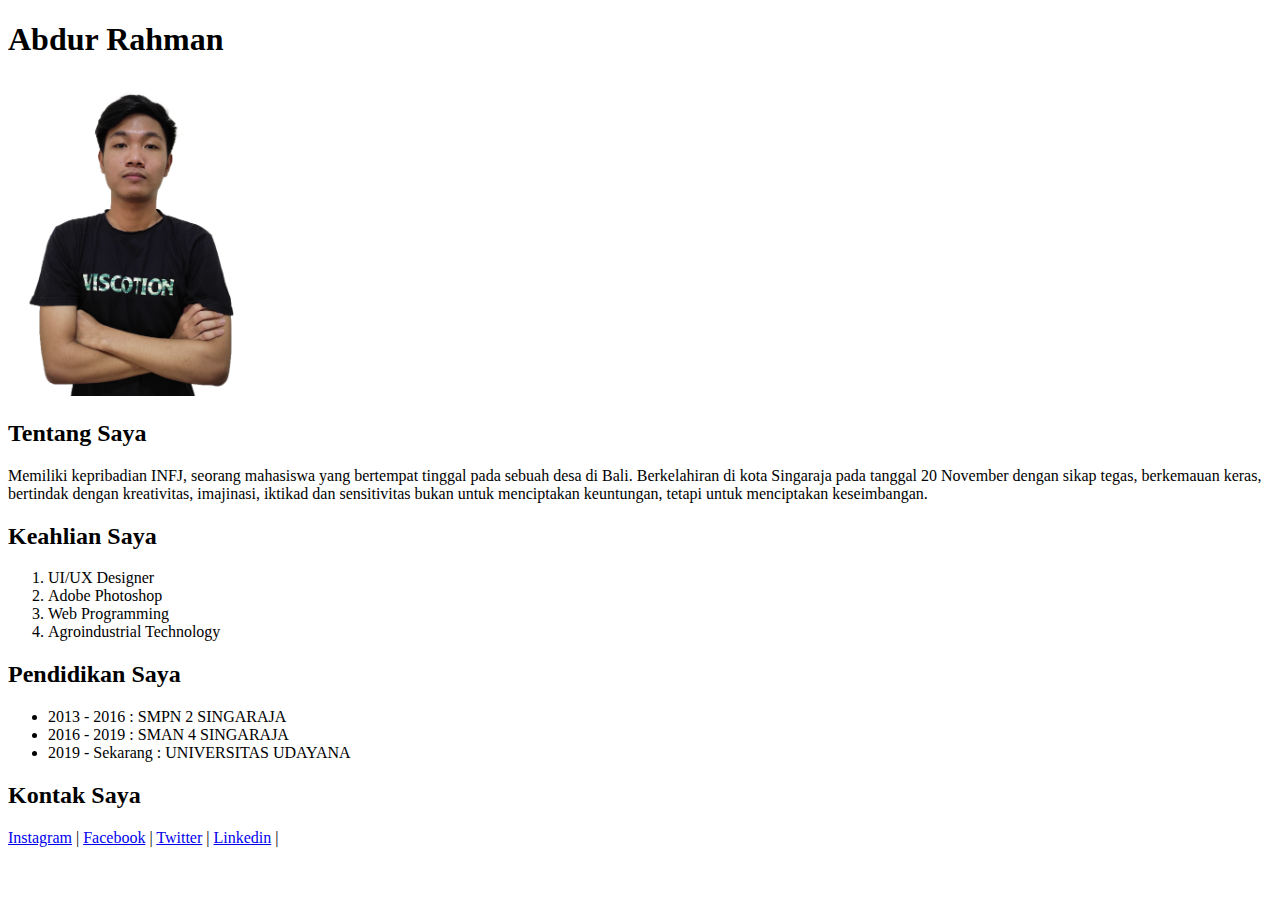
==== index.html @ cc4a44e5 "Update index.html" ====
<!DOCTYPE html>
<html lang="en">
<head>
    <meta charset="UTF-8">
    <meta http-equiv="X-UA-Compatible" content="IE=edge">
    <meta name="viewport" content="width=device-width, initial-scale=1.0">
    <title>Abdur Rahman's CV</title>
    <link rel="shortcut icon" href="Img/mnc.png">
</head>
<body>
    <h1>Abdur Rahman</h1>
<img src="img/rahman.png" alt="" width="20%" height="20%">
<h2>Tentang Saya</h2>
<p>Memiliki kepribadian INFJ, seorang mahasiswa yang bertempat tinggal pada sebuah desa di Bali. Berkelahiran di kota Singaraja pada tanggal 20 November dengan sikap tegas, berkemauan keras, bertindak dengan kreativitas, imajinasi, iktikad dan sensitivitas bukan untuk menciptakan keuntungan, tetapi untuk menciptakan keseimbangan.</p>
<h2>Keahlian Saya</h2>
<ol>
    <li>UI/UX Designer</li>
    <li>Adobe Photoshop</li>
    <li>Web Programming</li>
    <li>Agroindustrial Technology</li>
</ol>
<h2>Pendidikan Saya</h2>
<ul>
    <li>2013 - 2016     : SMPN 2 SINGARAJA</li>
    <li>2016 - 2019     : SMAN 4 SINGARAJA</li>
    <li>2019 - Sekarang : UNIVERSITAS UDAYANA</li>
</ul>
<h2>Kontak Saya</h2>
<a href="https://www.instagram.com/manciehh/">Instagram</a> | <a href="https://www.facebook.com/">Facebook</a> | <a href="https://twitter.com/">Twitter</a> | <a href="https://www.linkedin.com/">Linkedin</a> | 
</body>
</html>
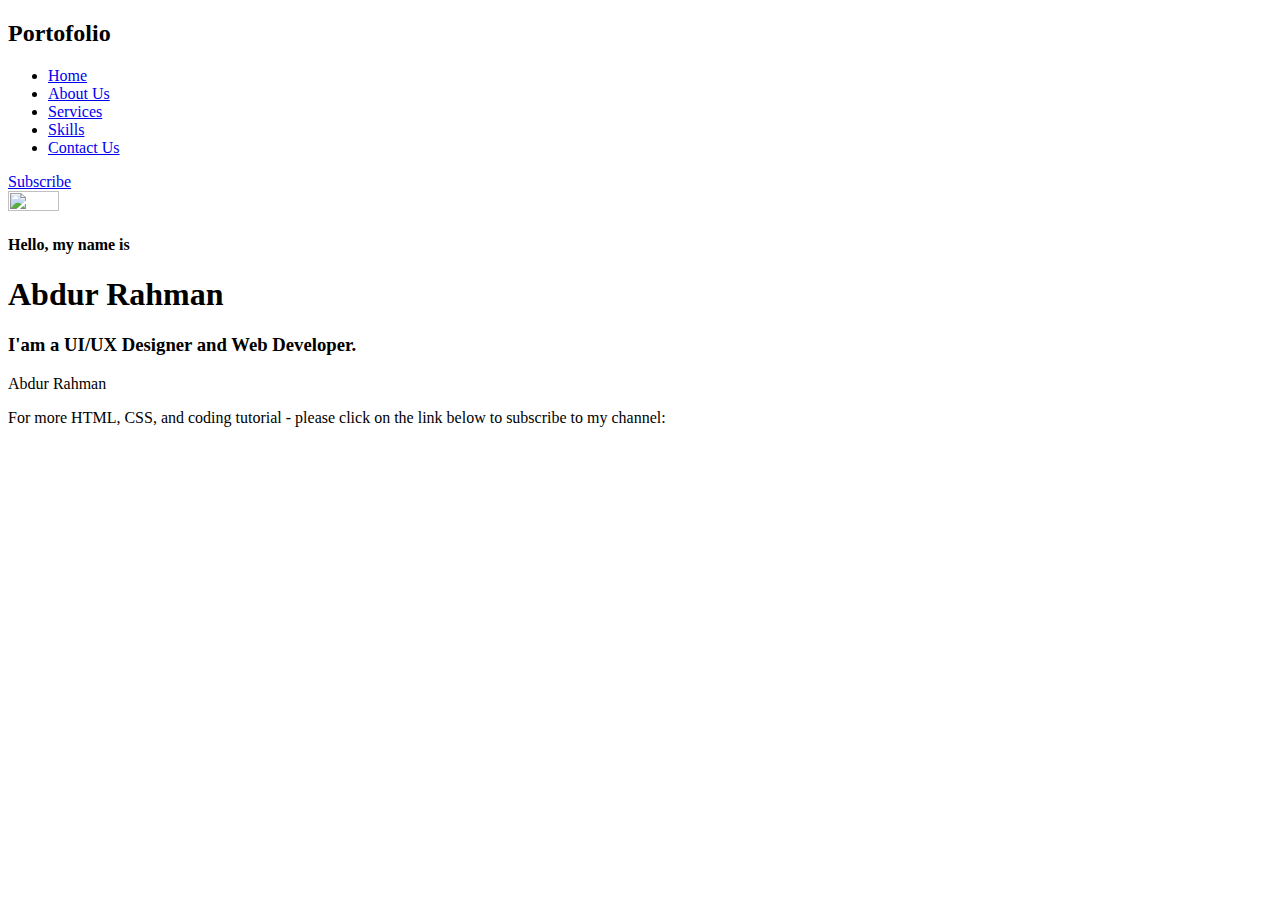
==== commit 0076d45a: "Update index.html" ====
--- a/index.html
+++ b/index.html
@@ -1,31 +1,52 @@
 <!DOCTYPE html>
-<html lang="en">
+<html>
 <head>
-    <meta charset="UTF-8">
-    <meta http-equiv="X-UA-Compatible" content="IE=edge">
-    <meta name="viewport" content="width=device-width, initial-scale=1.0">
-    <title>Abdur Rahman's CV</title>
-    <link rel="shortcut icon" href="Img/mnc.png">
+	<title>Portfolio website</title>
+	<link rel="stylesheet" type="text/css" href="css/style.css">
+
+	<link rel="preconnect" href="https://fonts.gstatic.com">
+  <link href="https://fonts.googleapis.com/css2?family=Josefin+Sans:ital,wght@0,100;0,200;0,300;0,400;0,500;0,600;0,700;1,100;1,200;1,300;1,400;1,500;1,600;1,700&display=swap" rel="stylesheet">
+
+  <link rel="stylesheet" href="https://cdnjs.cloudflare.com/ajax/libs/font-awesome/5.15.3/css/all.min.css" integrity="sha512-iBBXm8fW90+nuLcSKlbmrPcLa0OT92xO1BIsZ+ywDWZCvqsWgccV3gFoRBv0z+8dLJgyAHIhR35VZc2oM/gI1w==" crossorigin="anonymous" referrerpolicy="no-referrer" />
+  <link rel="shortcut icon" href="Img/mnc.png">
+
 </head>
 <body>
-    <h1>Abdur Rahman</h1>
-<img src="img/rahman.png" alt="" width="20%" height="20%">
-<h2>Tentang Saya</h2>
-<p>Memiliki kepribadian INFJ, seorang mahasiswa yang bertempat tinggal pada sebuah desa di Bali. Berkelahiran di kota Singaraja pada tanggal 20 November dengan sikap tegas, berkemauan keras, bertindak dengan kreativitas, imajinasi, iktikad dan sensitivitas bukan untuk menciptakan keuntungan, tetapi untuk menciptakan keseimbangan.</p>
-<h2>Keahlian Saya</h2>
-<ol>
-    <li>UI/UX Designer</li>
-    <li>Adobe Photoshop</li>
-    <li>Web Programming</li>
-    <li>Agroindustrial Technology</li>
-</ol>
-<h2>Pendidikan Saya</h2>
-<ul>
-    <li>2013 - 2016     : SMPN 2 SINGARAJA</li>
-    <li>2016 - 2019     : SMAN 4 SINGARAJA</li>
-    <li>2019 - Sekarang : UNIVERSITAS UDAYANA</li>
-</ul>
-<h2>Kontak Saya</h2>
-<a href="https://www.instagram.com/manciehh/">Instagram</a> | <a href="https://www.facebook.com/">Facebook</a> | <a href="https://twitter.com/">Twitter</a> | <a href="https://www.linkedin.com/">Linkedin</a> | 
+	<!----hero Section start---->
+
+	<div class="hero">
+		<nav>
+			<h2 class="logo">Porto<span>folio</span></h2>
+			<ul>
+				<li><a href="#">Home</a></li>
+				<li><a href="#">About Us</a></li>
+				<li><a href="#">Services</a></li>
+				<li><a href="#">Skills</a></li>
+				<li><a href="#">Contact Us</a></li>
+			</ul>
+			<a href="#" class="btn">Subscribe</a>
+		</nav>
+
+		<div class="content">
+			<img src="Img/rahman.png" alt="" width="20%" height="20%">
+			<h4>Hello, my name is</h4>
+			<h1>Abdur <span>Rahman</span></h1>
+			<h3><span>I'am a</span> UI/UX Designer <span> and </span> Web Developer.</h3>
+			
+		</div>
+	</div>
+
+	<!------footer start--------->
+	<footer>
+		<p>Abdur Rahman</p>
+		<p>For more HTML, CSS, and coding tutorial - please click on the link below to subscribe to my channel:</p>
+		<div class="social">
+			<a href="https://www.facebook.com/"><i class="fab fa-facebook-f"></i></a>
+			<a href="https://www.instagram.com/manciehh/"><i class="fab fa-instagram"></i></a>
+			<a href="https://twitter.com/"><i class="fab fa-twitter"></i></a>
+			<a href="https://www.linkedin.com/"><i class="fab fa-linkedin"></i></a>
+			<a href="https://dribbble.com/"><i class="fab fa-dribbble"></i></a>
+		</div>
+	</footer>
 </body>
 </html>
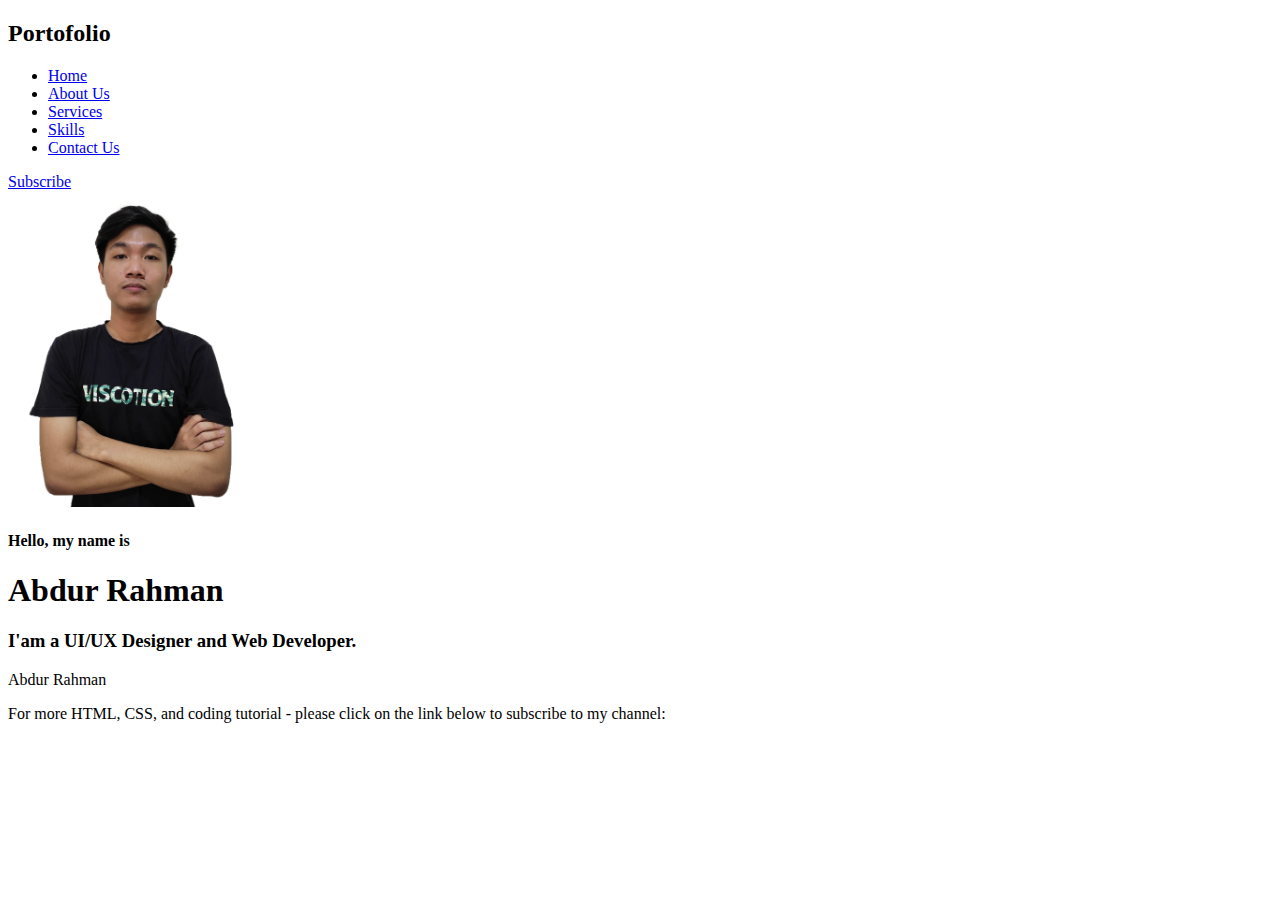
==== commit d9c7fe37: "Update index.html" ====
--- a/index.html
+++ b/index.html
@@ -28,7 +28,7 @@
 		</nav>
 
 		<div class="content">
-			<img src="Img/rahman.png" alt="" width="20%" height="20%">
+			<img src="img/rahman.png" alt="" width="20%" height="20%">
 			<h4>Hello, my name is</h4>
 			<h1>Abdur <span>Rahman</span></h1>
 			<h3><span>I'am a</span> UI/UX Designer <span> and </span> Web Developer.</h3>
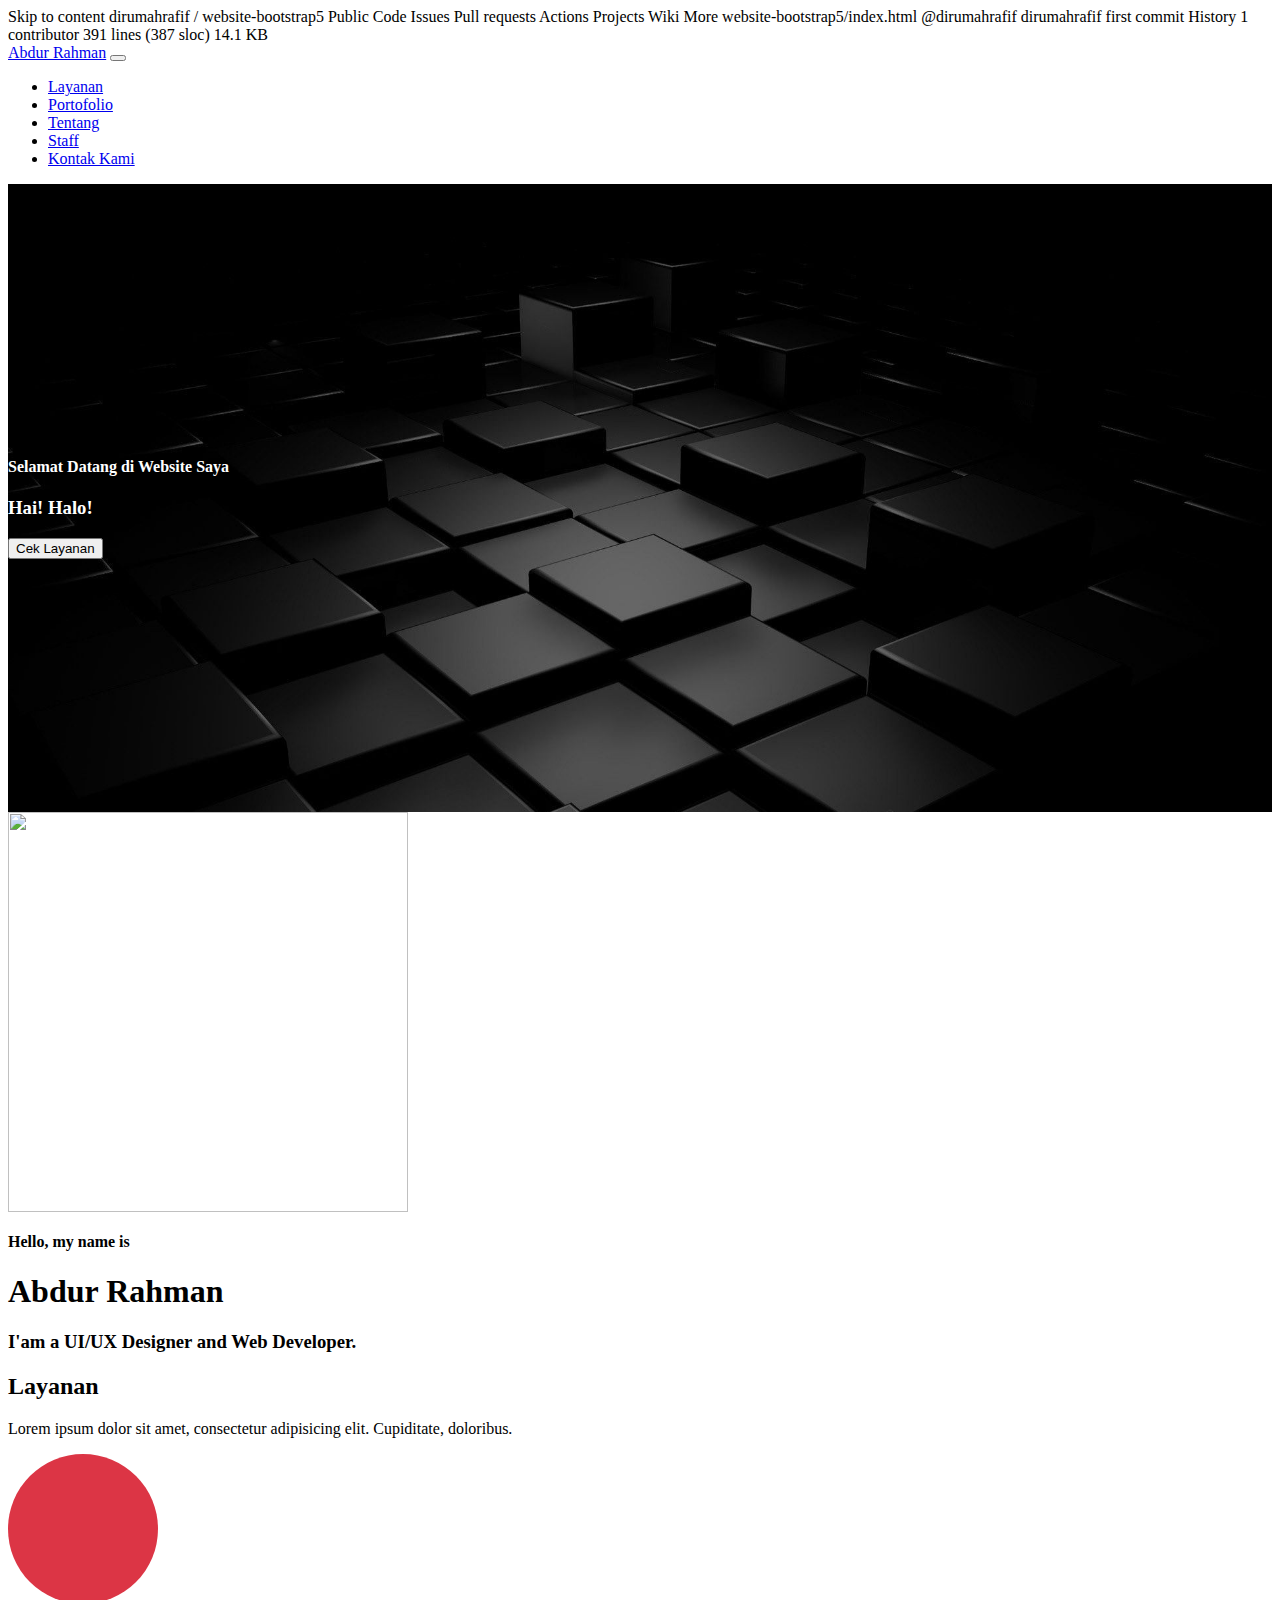
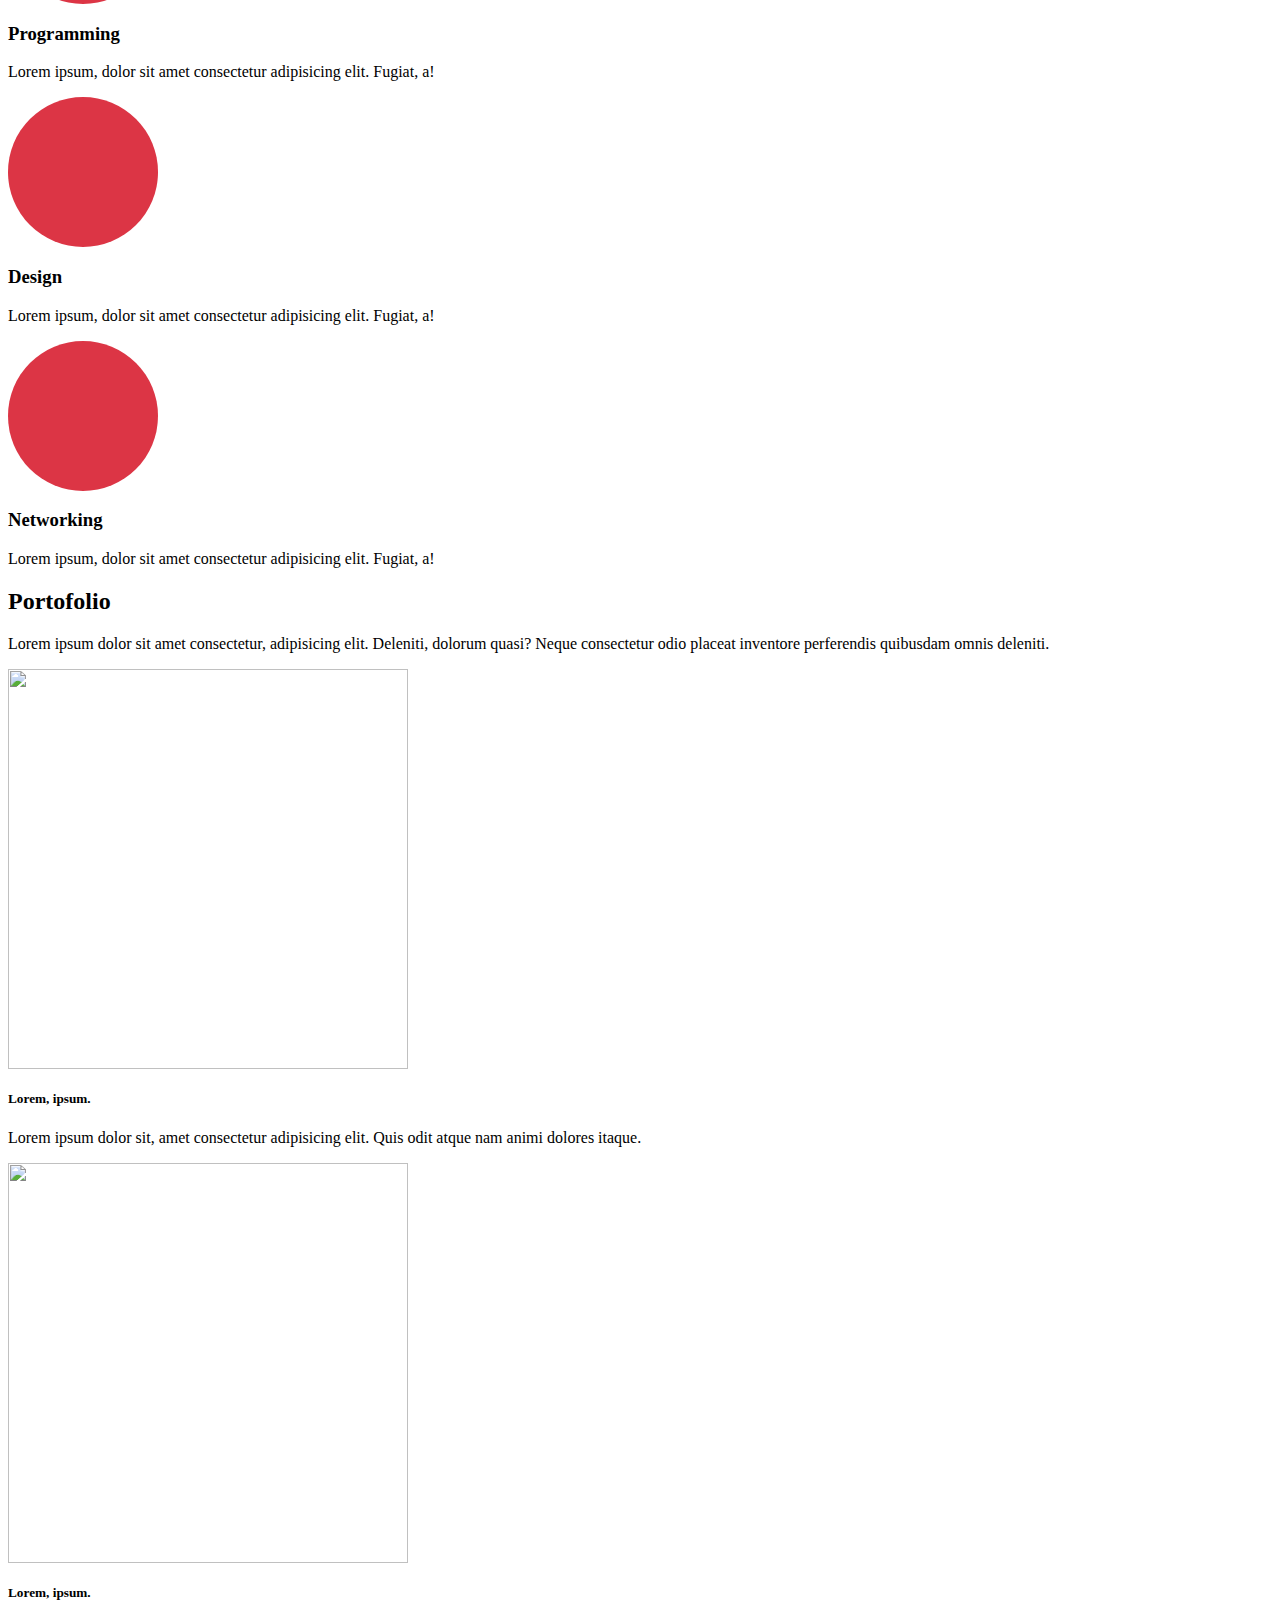
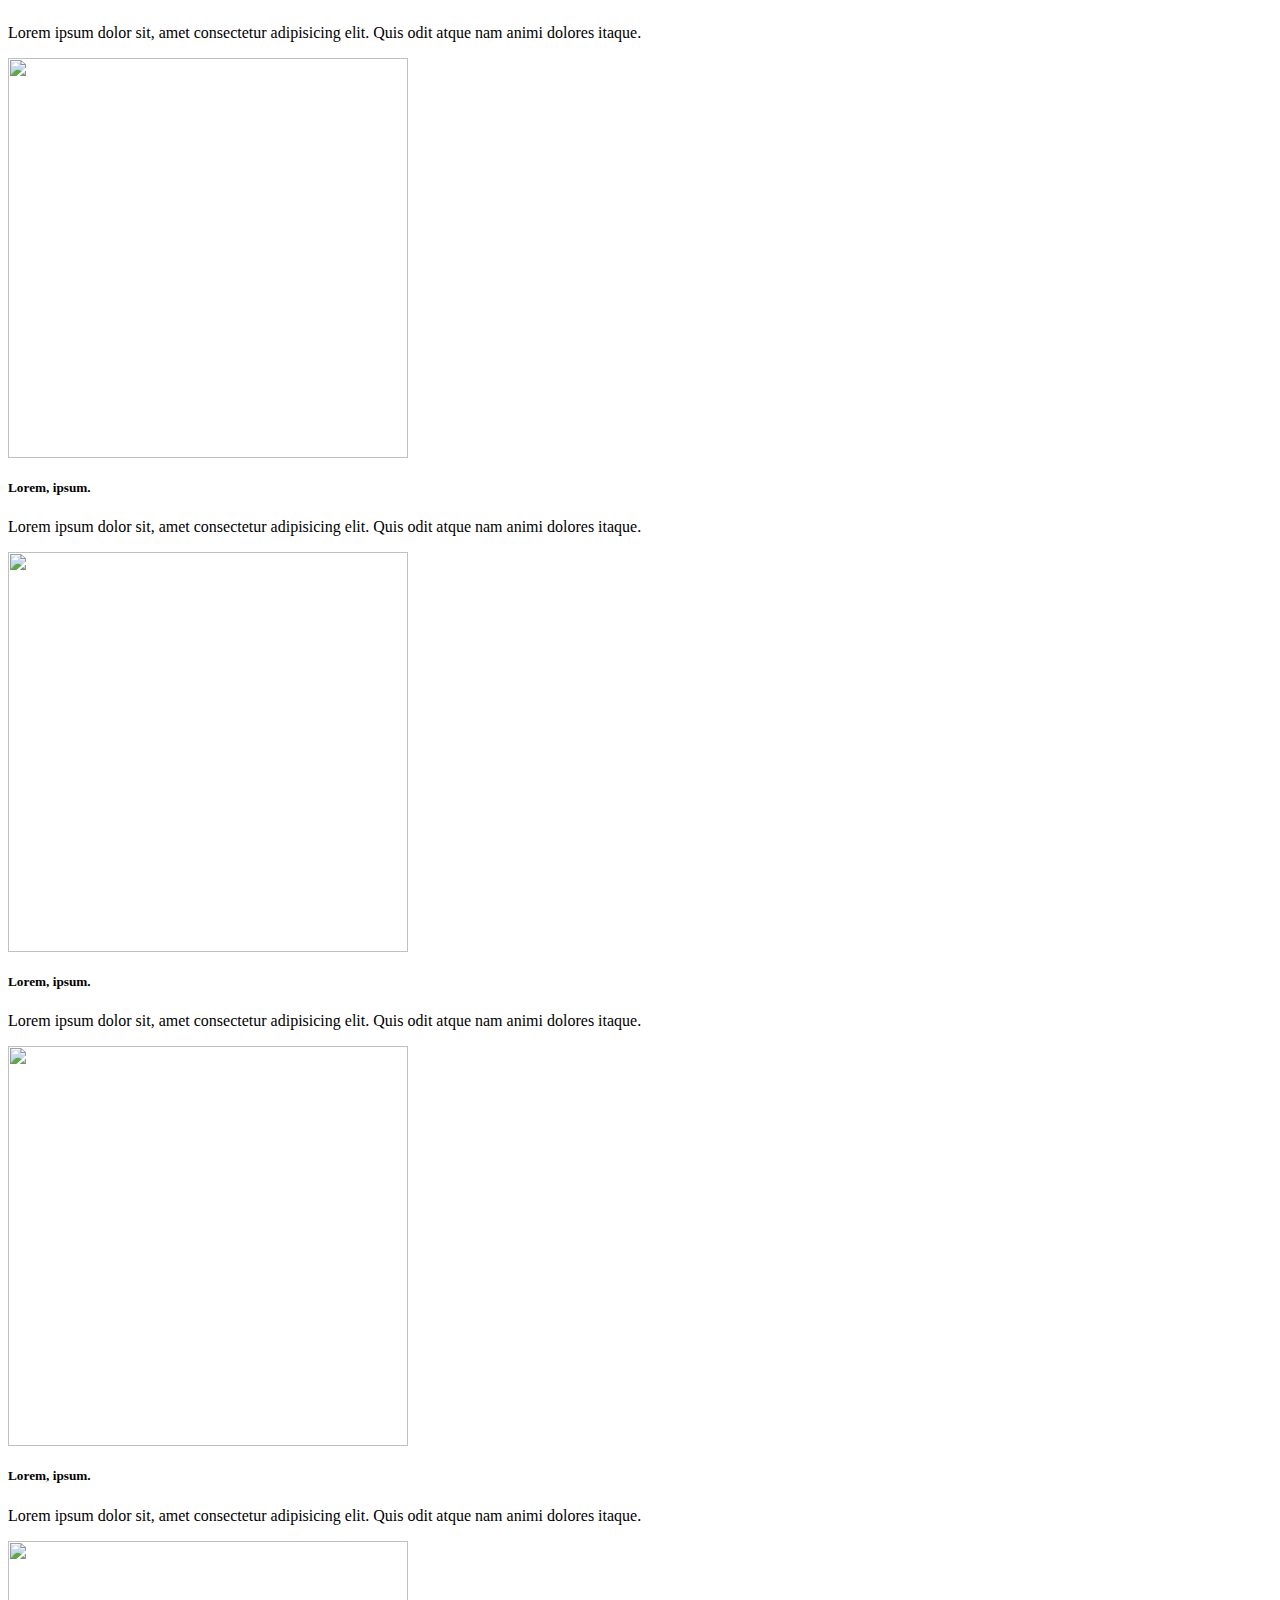
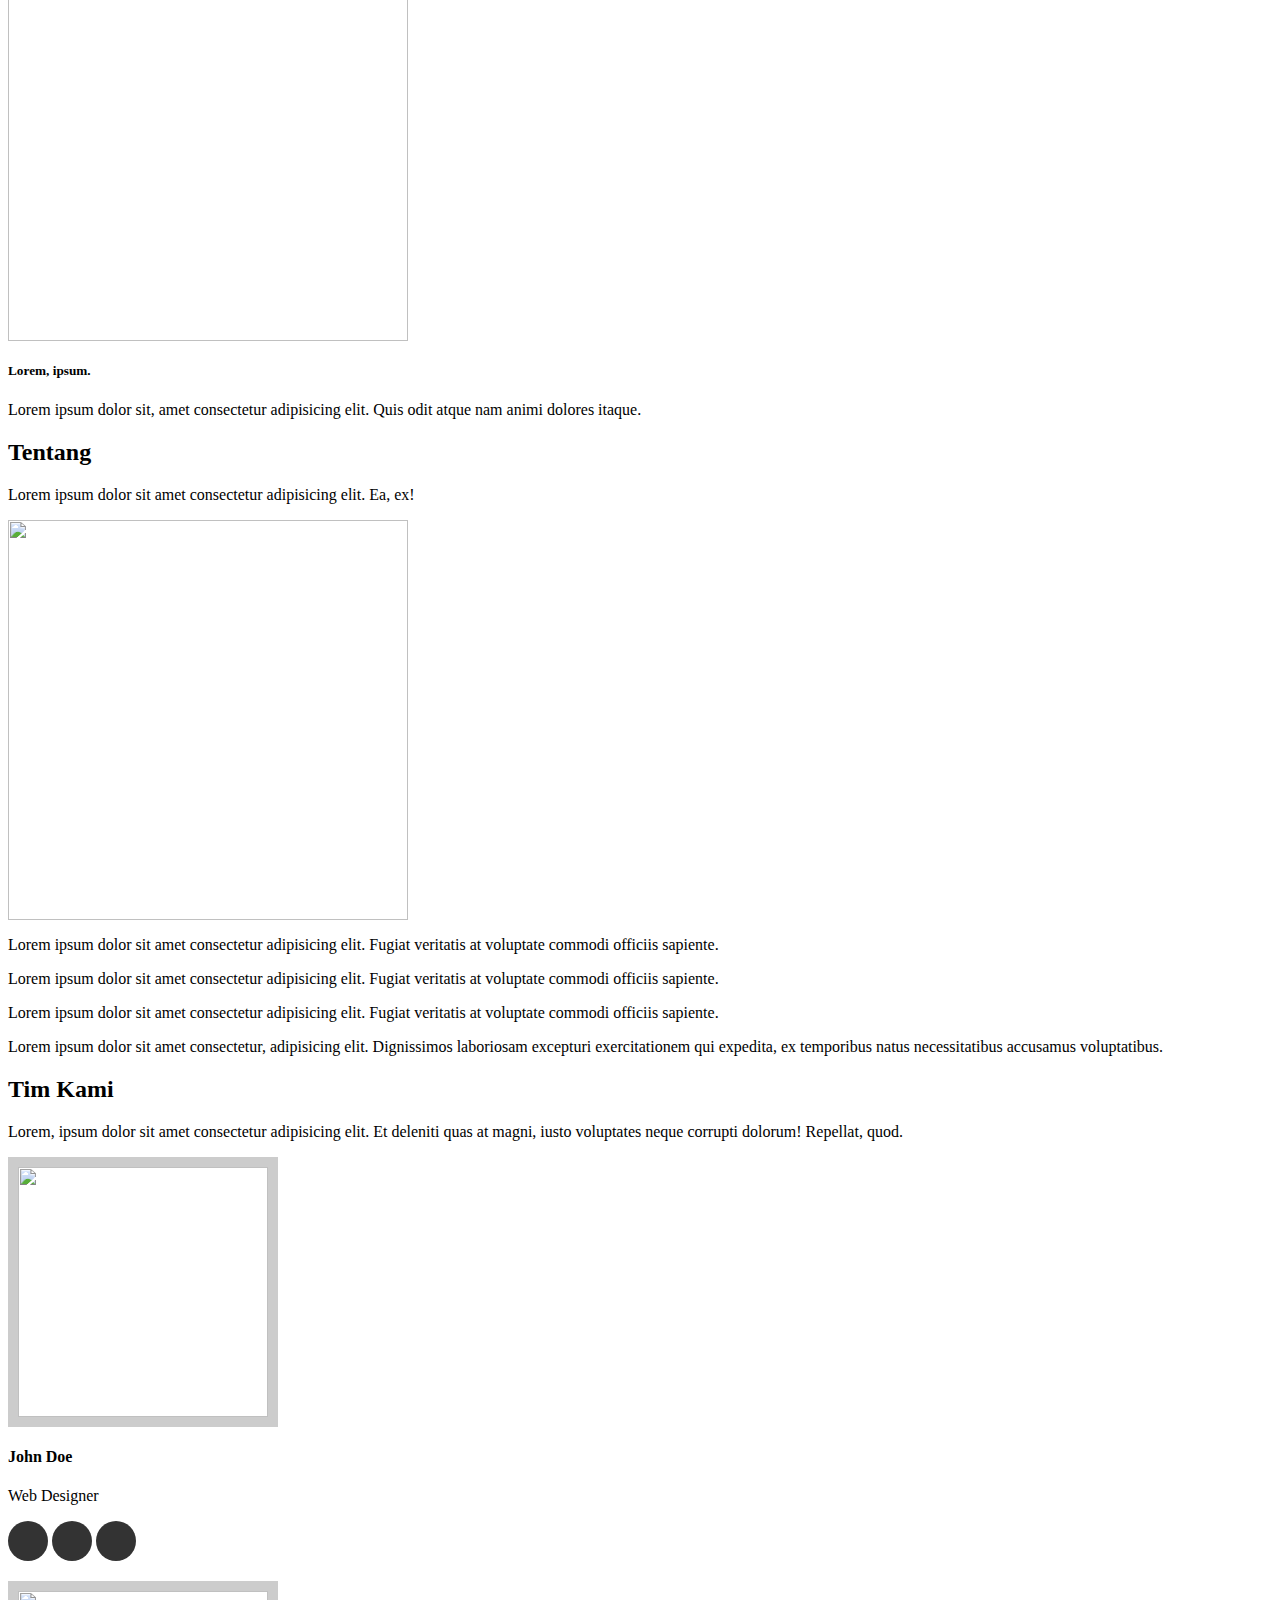
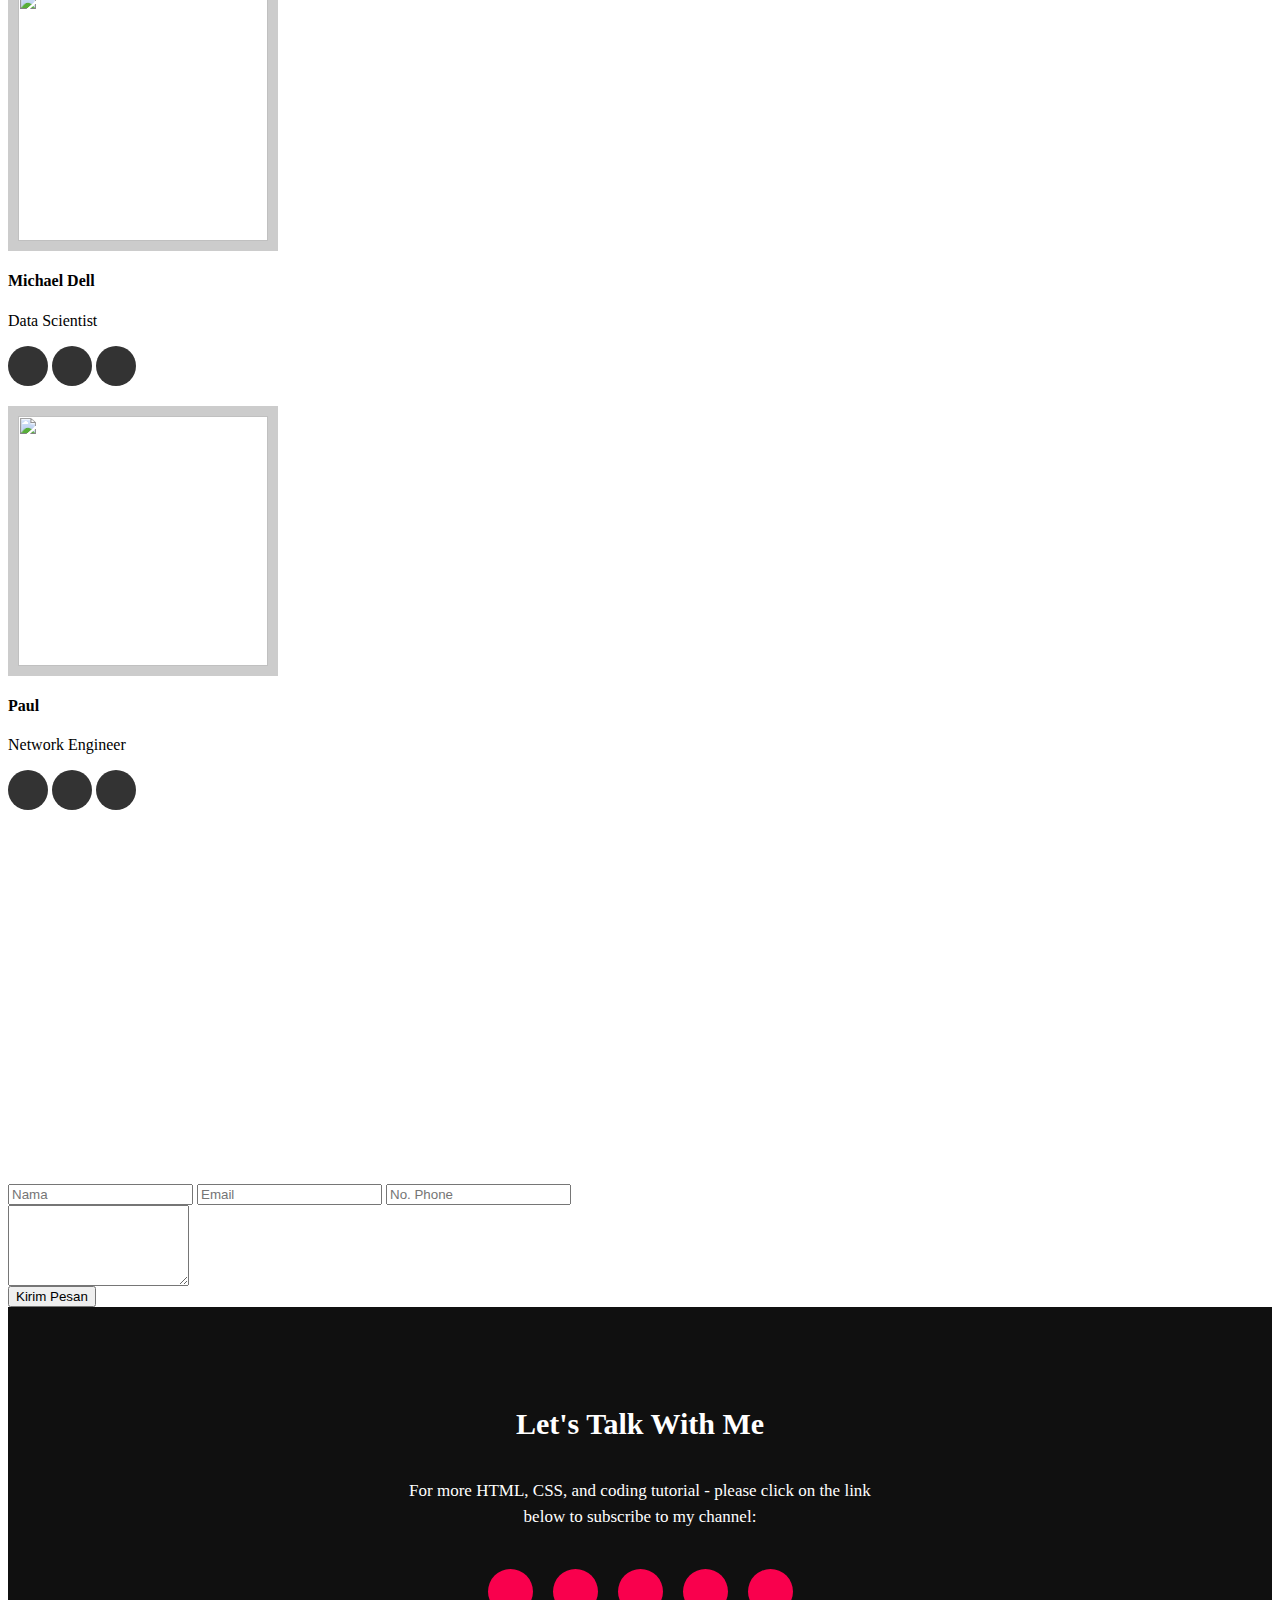
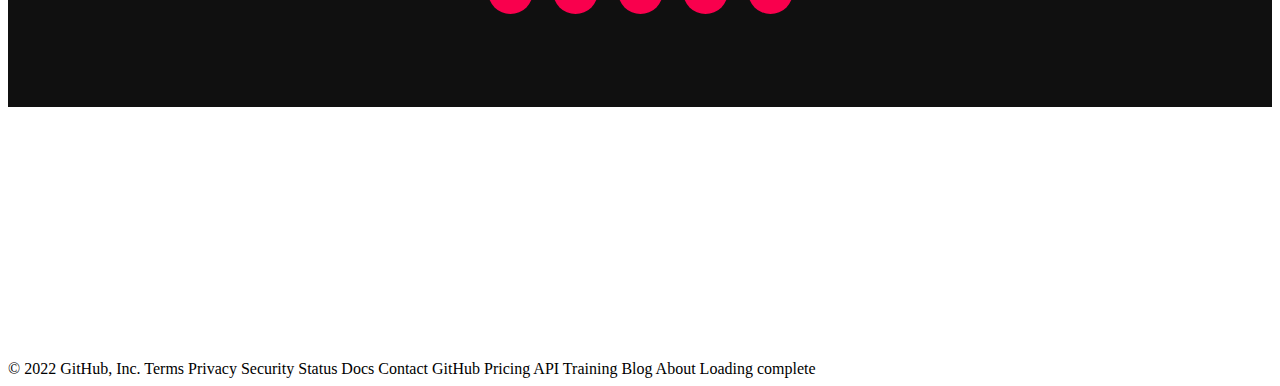
==== commit 977907d8: "Add files via upload" ====
--- a/index.html
+++ b/index.html
@@ -1,52 +1,411 @@
-<!DOCTYPE html>
-<html>
-<head>
-	<title>Portfolio website</title>
-	<link rel="stylesheet" type="text/css" href="css/style.css">
-
-	<link rel="preconnect" href="https://fonts.gstatic.com">
-  <link href="https://fonts.googleapis.com/css2?family=Josefin+Sans:ital,wght@0,100;0,200;0,300;0,400;0,500;0,600;0,700;1,100;1,200;1,300;1,400;1,500;1,600;1,700&display=swap" rel="stylesheet">
-
-  <link rel="stylesheet" href="https://cdnjs.cloudflare.com/ajax/libs/font-awesome/5.15.3/css/all.min.css" integrity="sha512-iBBXm8fW90+nuLcSKlbmrPcLa0OT92xO1BIsZ+ywDWZCvqsWgccV3gFoRBv0z+8dLJgyAHIhR35VZc2oM/gI1w==" crossorigin="anonymous" referrerpolicy="no-referrer" />
-  <link rel="shortcut icon" href="Img/mnc.png">
-
-</head>
-<body>
-	<!----hero Section start---->
-
-	<div class="hero">
-		<nav>
-			<h2 class="logo">Porto<span>folio</span></h2>
-			<ul>
-				<li><a href="#">Home</a></li>
-				<li><a href="#">About Us</a></li>
-				<li><a href="#">Services</a></li>
-				<li><a href="#">Skills</a></li>
-				<li><a href="#">Contact Us</a></li>
-			</ul>
-			<a href="#" class="btn">Subscribe</a>
-		</nav>
-
-		<div class="content">
-			<img src="img/rahman.png" alt="" width="20%" height="20%">
-			<h4>Hello, my name is</h4>
-			<h1>Abdur <span>Rahman</span></h1>
-			<h3><span>I'am a</span> UI/UX Designer <span> and </span> Web Developer.</h3>
-			
-		</div>
-	</div>
-
-	<!------footer start--------->
-	<footer>
-		<p>Abdur Rahman</p>
-		<p>For more HTML, CSS, and coding tutorial - please click on the link below to subscribe to my channel:</p>
-		<div class="social">
-			<a href="https://www.facebook.com/"><i class="fab fa-facebook-f"></i></a>
-			<a href="https://www.instagram.com/manciehh/"><i class="fab fa-instagram"></i></a>
-			<a href="https://twitter.com/"><i class="fab fa-twitter"></i></a>
-			<a href="https://www.linkedin.com/"><i class="fab fa-linkedin"></i></a>
-			<a href="https://dribbble.com/"><i class="fab fa-dribbble"></i></a>
-		</div>
-	</footer>
-</body>
-</html>
+Skip to content
+dirumahrafif
+/
+website-bootstrap5
+Public
+Code
+Issues
+Pull requests
+Actions
+Projects
+Wiki
+More
+website-bootstrap5/index.html
+@dirumahrafif
+dirumahrafif first commit
+ History
+ 1 contributor
+391 lines (387 sloc)  14.1 KB
+<!DOCTYPE html>
+<html lang="en">
+  <head>
+    <meta charset="UTF-8" />
+    <meta http-equiv="X-UA-Compatible" content="IE=edge" />
+    <meta name="viewport" content="width=device-width, initial-scale=1.0" />
+    <title>Company Profile</title>
+    <link
+      href="https://cdn.jsdelivr.net/npm/bootstrap@5.0.0-beta3/dist/css/bootstrap.min.css"
+      rel="stylesheet"
+      integrity="sha384-eOJMYsd53ii+scO/bJGFsiCZc+5NDVN2yr8+0RDqr0Ql0h+rP48ckxlpbzKgwra6"
+      crossorigin="anonymous"
+    />
+    <link
+      rel="stylesheet"
+      href="https://pro.fontawesome.com/releases/v5.10.0/css/all.css"
+      integrity="sha384-AYmEC3Yw5cVb3ZcuHtOA93w35dYTsvhLPVnYs9eStHfGJvOvKxVfELGroGkvsg+p"
+      crossorigin="anonymous"
+    />
+
+    <link rel="stylesheet" href="style.css" />
+  </head>
+  <body>
+    <!-- navigasi -->
+    <nav
+      class="navbar navbar-expand-lg navbar-dark bg-dark shadow-lg fixed-top"
+    >
+      <div class="container">
+        <a class="navbar-brand" href="#">Abdur Rahman</a>
+        <button
+          class="navbar-toggler"
+          type="button"
+          data-bs-toggle="collapse"
+          data-bs-target="#navbarText"
+          aria-controls="navbarText"
+          aria-expanded="false"
+          aria-label="Toggle navigation"
+        >
+          <span class="navbar-toggler-icon"></span>
+        </button>
+        <div class="collapse navbar-collapse text-right" id="navbarText">
+          <ul class="navbar-nav ms-auto mb-2 mb-lg-0">
+            <li class="nav-item">
+              <a class="nav-link" href="#layanan">Layanan</a>
+            </li>
+            <li class="nav-item">
+              <a class="nav-link" href="#portofolio">Portofolio</a>
+            </li>
+            <li class="nav-item">
+              <a class="nav-link" href="#tentang">Tentang</a>
+            </li>
+            <li class="nav-item">
+              <a class="nav-link" href="#staff">Staff</a>
+            </li>
+            <li class="nav-item">
+              <a class="nav-link" href="#kontak">Kontak Kami</a>
+            </li>
+          </ul>
+        </div>
+      </div>
+    </nav>
+    <!-- banner -->
+    <div class="container-fluid banner">
+      <div class="container text-center">
+        <h4 class="display-6">Selamat Datang di Website Saya</h4>
+        <h3 class="display-1">Hai! Halo!</h3>
+        <a href="#layanan">
+          <button type="button" class="btn btn-danger btn-lg">
+            Cek Layanan
+          </button>
+        </a>
+      </div>
+    </div>
+        <!-- Profile -->
+        <div class="content">
+          <img src="Img/rahman.png" alt="" width="20%" height="20%">
+          <h4>Hello, my name is</h4>
+          <h1>Abdur <span>Rahman</span></h1>
+          <h3><span>I'am a</span> UI/UX Designer <span> and </span> Web Developer.</h3>
+          
+        </div>
+    <!-- layanan -->
+    <div class="container-fluid layanan pt-5 pb-5">
+      <div class="container text-center">
+        <h2 class="display-3" id="layanan">Layanan</h2>
+        <p>
+          Lorem ipsum dolor sit amet, consectetur adipisicing elit. Cupiditate,
+          doloribus.
+        </p>
+        <div class="row pt-4">
+          <div class="col-md-4">
+            <span class="lingkaran"><i class="fas fa-code fa-5x"></i></span>
+            <h3 class="mt-3">Programming</h3>
+            <p>
+              Lorem ipsum, dolor sit amet consectetur adipisicing elit. Fugiat,
+              a!
+            </p>
+          </div>
+
+          <div class="col-md-4">
+            <span class="lingkaran"><i class="fas fa-palette fa-5x"></i></span>
+            <h3 class="mt-3">Design</h3>
+            <p>
+              Lorem ipsum, dolor sit amet consectetur adipisicing elit. Fugiat,
+              a!
+            </p>
+          </div>
+
+          <div class="col-md-4">
+            <span class="lingkaran"
+              ><i class="fas fa-network-wired fa-5x"></i
+            ></span>
+            <h3 class="mt-3">Networking</h3>
+            <p>
+              Lorem ipsum, dolor sit amet consectetur adipisicing elit. Fugiat,
+              a!
+            </p>
+          </div>
+        </div>
+      </div>
+    </div>
+    <!-- portofolio -->
+    <div class="container-fluid pt-5 pb-5 bg-light">
+      <div class="container text-center">
+        <h2 class="display-3" id="portofolio">Portofolio</h2>
+        <p>
+          Lorem ipsum dolor sit amet consectetur, adipisicing elit. Deleniti,
+          dolorum quasi? Neque consectetur odio placeat inventore perferendis
+          quibusdam omnis deleniti.
+        </p>
+        <div class="row pt-4 gx-4 gy-4">
+          <div class="col-md-4">
+            <div class="card crop-img">
+              <img
+                src="https://bikin.website/wp-content/themes/twentynineteen-child/img/feature-page/img_responsive.png"
+                class="card-img-top"
+                width="200"
+                height="200"
+              />
+              <div class="card-body">
+                <h5 class="card-title">Lorem, ipsum.</h5>
+                <p class="card-text">
+                  Lorem ipsum dolor sit, amet consectetur adipisicing elit. Quis
+                  odit atque nam animi dolores itaque.
+                </p>
+              </div>
+            </div>
+          </div>
+
+          <div class="col-md-4">
+            <div class="card crop-img">
+              <img
+                src="https://media.suara.com/pictures/480x260/2020/04/18/15789-cara-membuat-website.jpg"
+                class="card-img-top"
+                width="200"
+                height="200"
+              />
+              <div class="card-body">
+                <h5 class="card-title">Lorem, ipsum.</h5>
+                <p class="card-text">
+                  Lorem ipsum dolor sit, amet consectetur adipisicing elit. Quis
+                  odit atque nam animi dolores itaque.
+                </p>
+              </div>
+            </div>
+          </div>
+          <div class="col-md-4">
+            <div class="card crop-img">
+              <img
+                src="https://www.elsevier.com/__data/assets/image/0004/823261/information-system-supporting-science.jpg"
+                class="card-img-top"
+                width="200"
+                height="200"
+              />
+              <div class="card-body">
+                <h5 class="card-title">Lorem, ipsum.</h5>
+                <p class="card-text">
+                  Lorem ipsum dolor sit, amet consectetur adipisicing elit. Quis
+                  odit atque nam animi dolores itaque.
+                </p>
+              </div>
+            </div>
+          </div>
+          <div class="col-md-4">
+            <div class="card crop-img">
+              <img
+                src="https://trinetprimasolusi.net/wp-content/uploads/2019/11/Management-Information-System.jpg"
+                class="card-img-top"
+                width="200"
+                height="200"
+              />
+              <div class="card-body">
+                <h5 class="card-title">Lorem, ipsum.</h5>
+                <p class="card-text">
+                  Lorem ipsum dolor sit, amet consectetur adipisicing elit. Quis
+                  odit atque nam animi dolores itaque.
+                </p>
+              </div>
+            </div>
+          </div>
+          <div class="col-md-4">
+            <div class="card crop-img">
+              <img
+                src="https://accounting.binus.ac.id/files/2019/07/KSInformationSystem-1515206840.jpg"
+                class="card-img-top"
+                width="200"
+                height="200"
+              />
+              <div class="card-body">
+                <h5 class="card-title">Lorem, ipsum.</h5>
+                <p class="card-text">
+                  Lorem ipsum dolor sit, amet consectetur adipisicing elit. Quis
+                  odit atque nam animi dolores itaque.
+                </p>
+              </div>
+            </div>
+          </div>
+          <div class="col-md-4">
+            <div class="card crop-img">
+              <img
+                src="https://i0.wp.com/quipperhome.wpcomstaging.com/wp-content/uploads/2019/04/45a18-template-image-blog-white-4.png?resize=800%2C533"
+                class="card-img-top"
+                width="200"
+                height="200"
+              />
+              <div class="card-body">
+                <h5 class="card-title">Lorem, ipsum.</h5>
+                <p class="card-text">
+                  Lorem ipsum dolor sit, amet consectetur adipisicing elit. Quis
+                  odit atque nam animi dolores itaque.
+                </p>
+              </div>
+            </div>
+          </div>
+        </div>
+      </div>
+    </div>
+    <!-- tentang -->
+    <div class="container-fluid pt-5 pb-5">
+      <div class="container">
+        <h2 class="display-3 text-center" id="tentang">Tentang</h2>
+        <p class="text-center">
+          Lorem ipsum dolor sit amet consectetur adipisicing elit. Ea, ex!
+        </p>
+        <div class="clearfix pt-5">
+          <img
+            src="https://img.freepik.com/free-vector/about-us-website-banner-concept-with-thin-line-flat-design_56103-96.jpg?size=626&ext=jpg"
+            class="col-md-6 float-md-end mb-3 crop-img"
+            width="300"
+            height="300"
+          />
+          <p>
+            Lorem ipsum dolor sit amet consectetur adipisicing elit. Fugiat
+            veritatis at voluptate commodi officiis sapiente.
+          </p>
+          <p>
+            Lorem ipsum dolor sit amet consectetur adipisicing elit. Fugiat
+            veritatis at voluptate commodi officiis sapiente.
+          </p>
+          <p>
+            Lorem ipsum dolor sit amet consectetur adipisicing elit. Fugiat
+            veritatis at voluptate commodi officiis sapiente.
+          </p>
+          <p>
+            Lorem ipsum dolor sit amet consectetur, adipisicing elit.
+            Dignissimos laboriosam excepturi exercitationem qui expedita, ex
+            temporibus natus necessitatibus accusamus voluptatibus.
+          </p>
+        </div>
+      </div>
+    </div>
+    <!-- tim -->
+    <div class="container-fluid pt-5 pb-5 bg-light">
+      <div class="container text-center">
+        <h2 class="display-3" id="staff">Tim Kami</h2>
+        <p>
+          Lorem, ipsum dolor sit amet consectetur adipisicing elit. Et deleniti
+          quas at magni, iusto voluptates neque corrupti dolorum! Repellat,
+          quod.
+        </p>
+        <div class="row pt-4 gx-4 gy-4">
+          <div class="col-md-4 text-center tim">
+            <img
+              src="https://s3.amazonaws.com/cms-assets.tutsplus.com/uploads/users/810/profiles/19338/profileImage/profile-square-extra-small.png"
+              class="rounded-circle mb-3"
+            />
+            <h4>John Doe</h4>
+            <p>Web Designer</p>
+            <p>
+              <a href="" class="social"><i class="fab fa-twitter"></i></a>
+              <a href="" class="social"><i class="fab fa-facebook-f"></i></a>
+              <a href="" class="social"><i class="fab fa-linkedin-in"></i></a>
+            </p>
+          </div>
+          <div class="col-md-4 text-center tim">
+            <img
+              src="http://gokubi.com/wp-content/uploads/2013/10/Steve-Andersen-Headshot-square1.jpeg"
+              class="rounded-circle mb-3"
+            />
+            <h4>Michael Dell</h4>
+            <p>Data Scientist</p>
+            <p>
+              <a href="" class="social"><i class="fab fa-twitter"></i></a>
+              <a href="" class="social"><i class="fab fa-facebook-f"></i></a>
+              <a href="" class="social"><i class="fab fa-linkedin-in"></i></a>
+            </p>
+          </div>
+          <div class="col-md-4 text-center tim">
+            <img
+              src="https://www.kingrosales.com/wp-content/uploads/2018/05/king-rosales-profile-photo-square.jpg"
+              class="rounded-circle mb-3"
+            />
+            <h4>Paul</h4>
+            <p>Network Engineer</p>
+            <p>
+              <a href="" class="social"><i class="fab fa-twitter"></i></a>
+              <a href="" class="social"><i class="fab fa-facebook-f"></i></a>
+              <a href="" class="social"><i class="fab fa-linkedin-in"></i></a>
+            </p>
+          </div>
+        </div>
+      </div>
+    </div>
+   
+    </div>
+    <!-- kontak -->
+    <div class="container-fluid pt-5 pb-5 kontak">
+      <div class="container">
+        <h2 class="display-3 text-center" id="kontak">Kontak Kami</h2>
+        <p class="text-center">
+          Lorem ipsum dolor sit amet consectetur adipisicing elit. Neque, porro.
+        </p>
+        <div class="row pb-3">
+          <div class="col-md-6">
+            <input
+              class="form-control form-control-lg mb-3"
+              type="text"
+              placeholder="Nama"
+            />
+            <input
+              class="form-control form-control-lg mb-3"
+              type="text"
+              placeholder="Email"
+            />
+            <input
+              class="form-control form-control-lg"
+              type="text"
+              placeholder="No. Phone"
+            />
+          </div>
+          <div class="col-md-6">
+            <textarea class="form-control form-control-lg" rows="5"></textarea>
+          </div>
+        </div>
+        <div class="col-md-3 mx-auto text-center">
+          <button type="button" class="btn btn-danger btn-lg">
+            Kirim Pesan
+          </button>
+        </div>
+      </div>
+     <footer>
+       <p>Let's Talk With Me</p>
+      <p>For more HTML, CSS, and coding tutorial - please click on the link below to subscribe to my channel:</p>
+      <div class="social">
+        <a href="https://www.facebook.com/"><i class="fab fa-facebook-f"></i></a>
+        <a href="https://www.instagram.com/manciehh/"><i class="fab fa-instagram"></i></a>
+        <a href="https://twitter.com/"><i class="fab fa-twitter"></i></a>
+        <a href="https://www.linkedin.com/"><i class="fab fa-linkedin"></i></a>
+        <a href="https://dribbble.com/"><i class="fab fa-dribbble"></i></a>
+      </div>
+     </footer>
+      
+    </div>
+    <script
+      src="https://cdn.jsdelivr.net/npm/bootstrap@5.0.0-beta3/dist/js/bootstrap.bundle.min.js"
+      integrity="sha384-JEW9xMcG8R+pH31jmWH6WWP0WintQrMb4s7ZOdauHnUtxwoG2vI5DkLtS3qm9Ekf"
+      crossorigin="anonymous"
+    ></script>
+  </body>
+</html>
+© 2022 GitHub, Inc.
+Terms
+Privacy
+Security
+Status
+Docs
+Contact GitHub
+Pricing
+API
+Training
+Blog
+About
+Loading complete--- a/style.css
+++ b/style.css
@@ -0,0 +1,124 @@
+.banner {
+    background-image: url(../img/blackabg.jpg);
+      
+    background-size: cover;
+    padding-top: 20%;
+    padding-bottom: 20%;
+    color: #fff;
+  }
+.profile{
+	position: absolute;
+	top: 55%;
+	left:8%;
+	transform: translateY(-50%);
+}
+.h1{
+	color: b;
+	margin: 20px 0px 20px;
+	font-size: 75px;
+}
+.h3{
+	color: black;
+	font-size: 25px;
+	margin-bottom: 50px;
+}
+.h4{
+	color: rgba(67, 67, 67, 0.8);
+	letter-spacing: 2px;
+	font-size: 20px;
+}
+img{
+	height: auto;
+	width: 400px;
+}
+  .lingkaran {
+    display: inline-block;
+    border-radius: 50%;
+    width: 150px;
+    margin: auto;
+    height: 150px;
+    color: #fff;
+    background-color: #dc3545;
+  }
+  
+  .lingkaran i {
+    position: relative;
+    top: 30px;
+  }
+  
+  .crop-img {
+    object-fit: cover;
+  }
+  
+  .tim img {
+    width: 250px;
+    border: 10px solid #cccccc;
+  }
+  
+  a.social {
+    display: inline-block;
+    width: 40px;
+    height: 40px;
+    color: #fff;
+    border-radius: 50%;
+    background-color: #333;
+    line-height: 40px;
+  }
+  
+  .kontak {
+    background: url("https://wallpaperaccess.com/full/1867010.jpg") no-repeat
+      center center;
+    background-size: cover;
+    padding-bottom: 20%;
+    padding-top: 20%;
+    color: #fff;
+  }
+  footer{
+	position: relative;
+	width: 100%;
+	height: 400px;
+	background: #101010;
+	display: flex;
+	flex-direction: column;
+	align-items: center;
+	justify-content: center;
+}
+footer p:nth-child(1){
+	font-size: 30px;
+	color: white;
+	margin-bottom: 20px;
+	font-weight: bold;
+}
+footer p:nth-child(2){
+	color: white;
+	font-size: 17px;
+	width: 500px;
+	text-align: center;
+	line-height: 26px;
+}
+.social{
+	display: flex;
+}
+.social a{
+	width: 45px;
+	height: 45px;
+	display: flex;
+	align-items: center;
+	justify-content: center;
+	background:  #f9004d;
+	border-radius: 50%;
+	margin: 22px 10px;
+	color: white;
+	text-decoration: none;
+	font-size: 20px;
+}
+.social a:hover{
+	transform: scale(1.3);
+	transition: .3s;
+}
+.end{
+	position: absolute;
+	color:#f9004d;
+	bottom: 35px;
+	font-size: 14px; 
+}
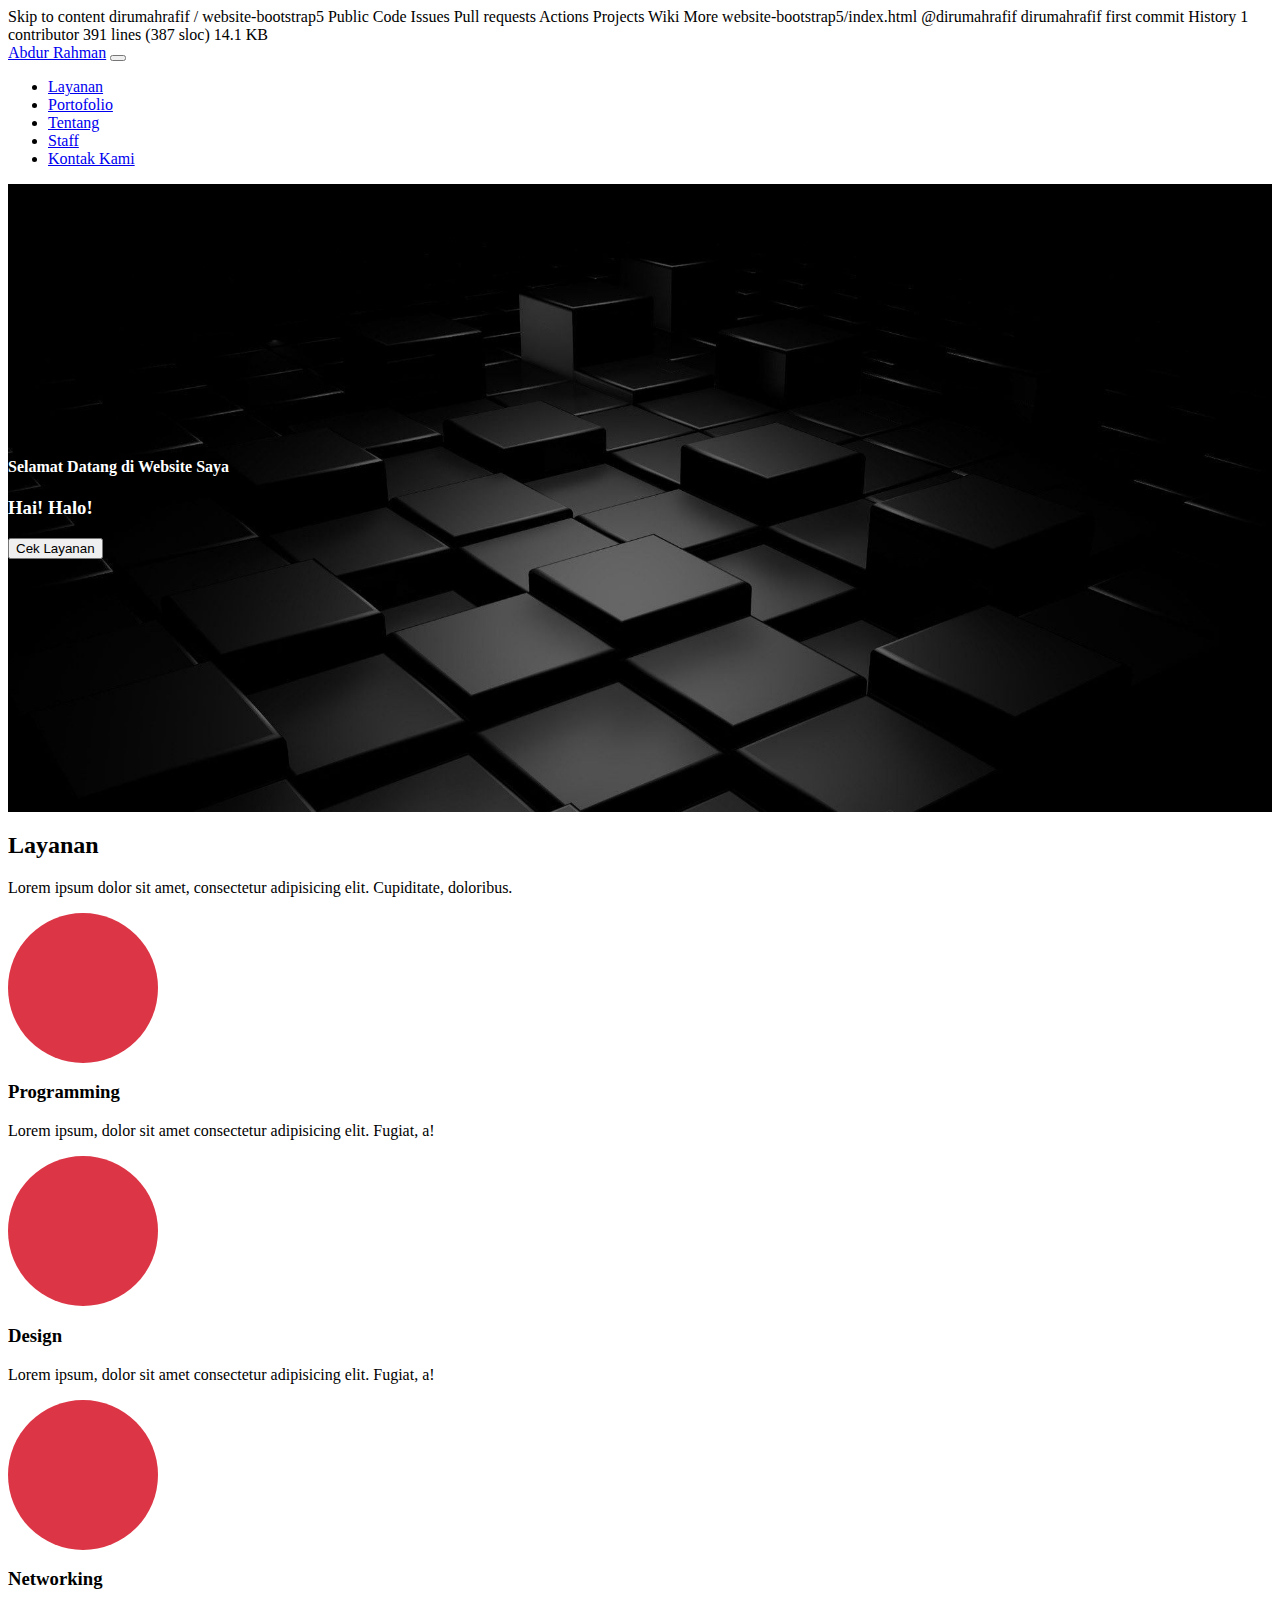
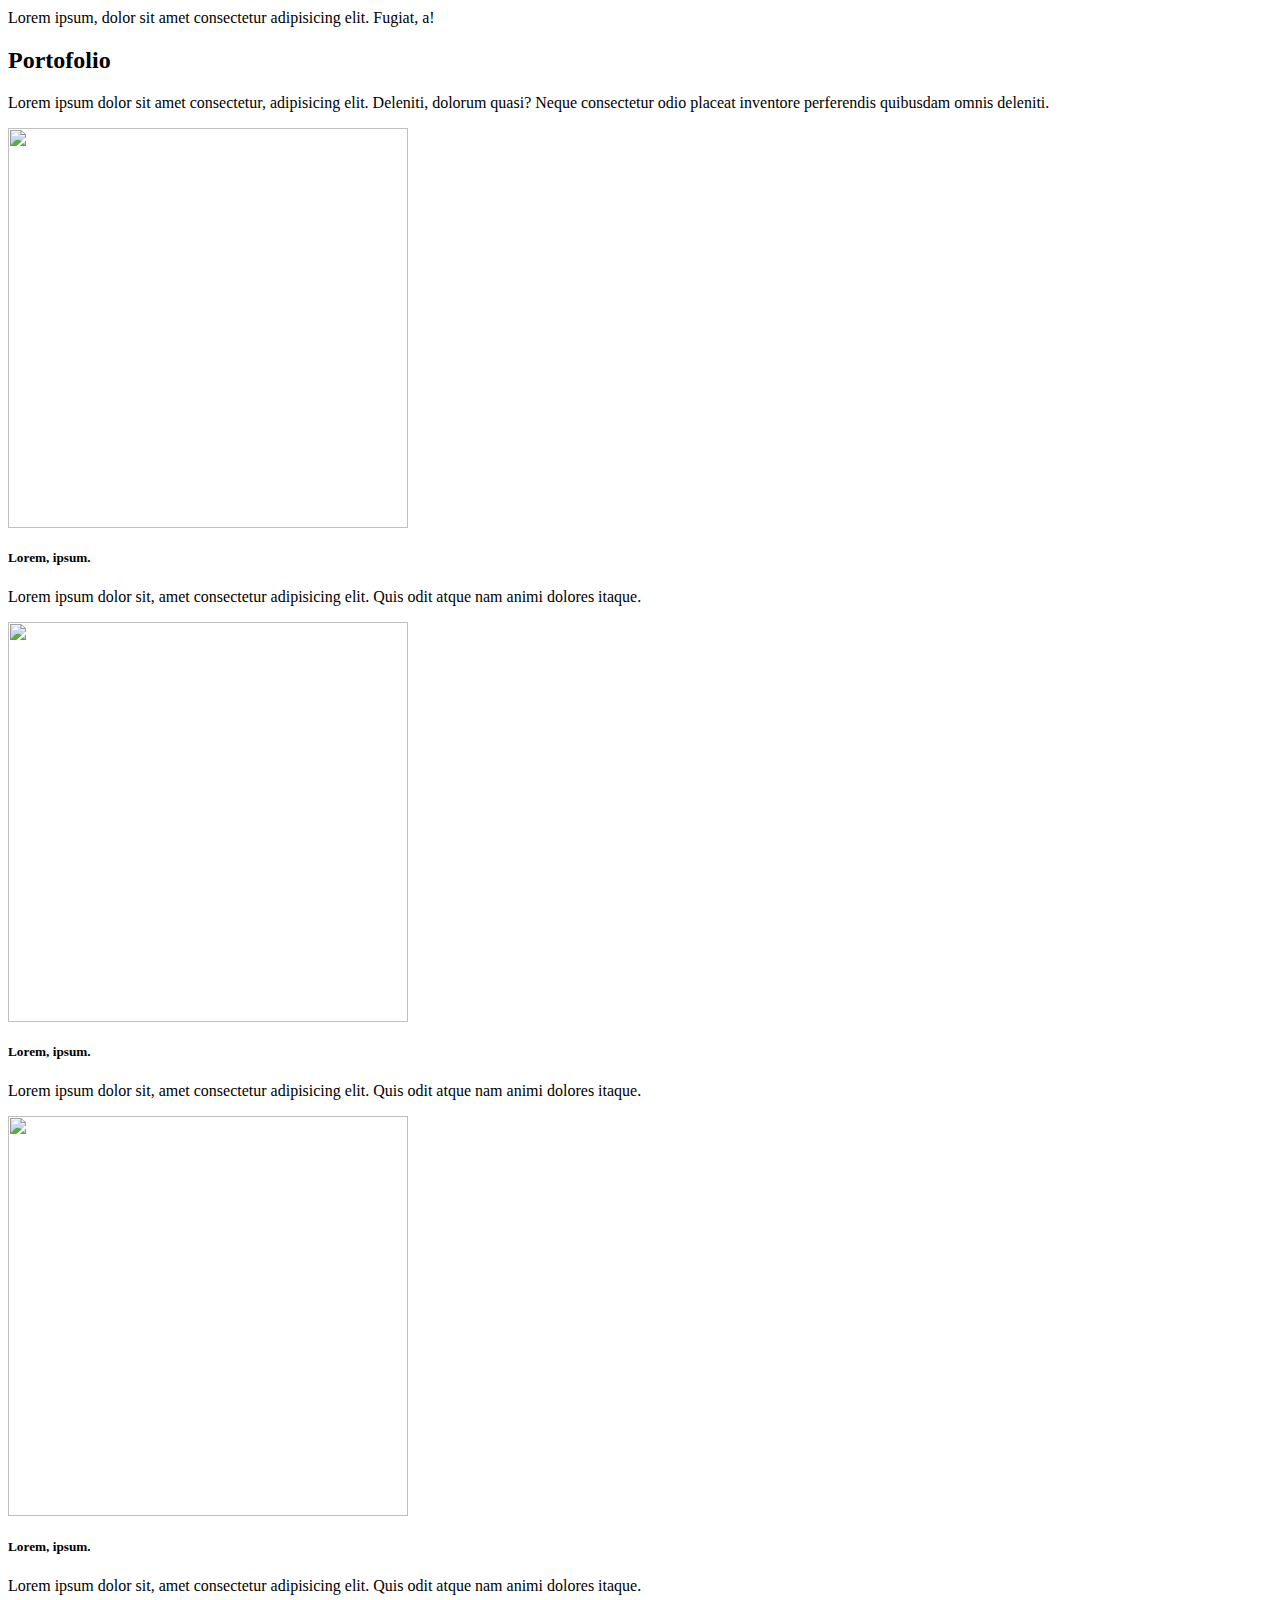
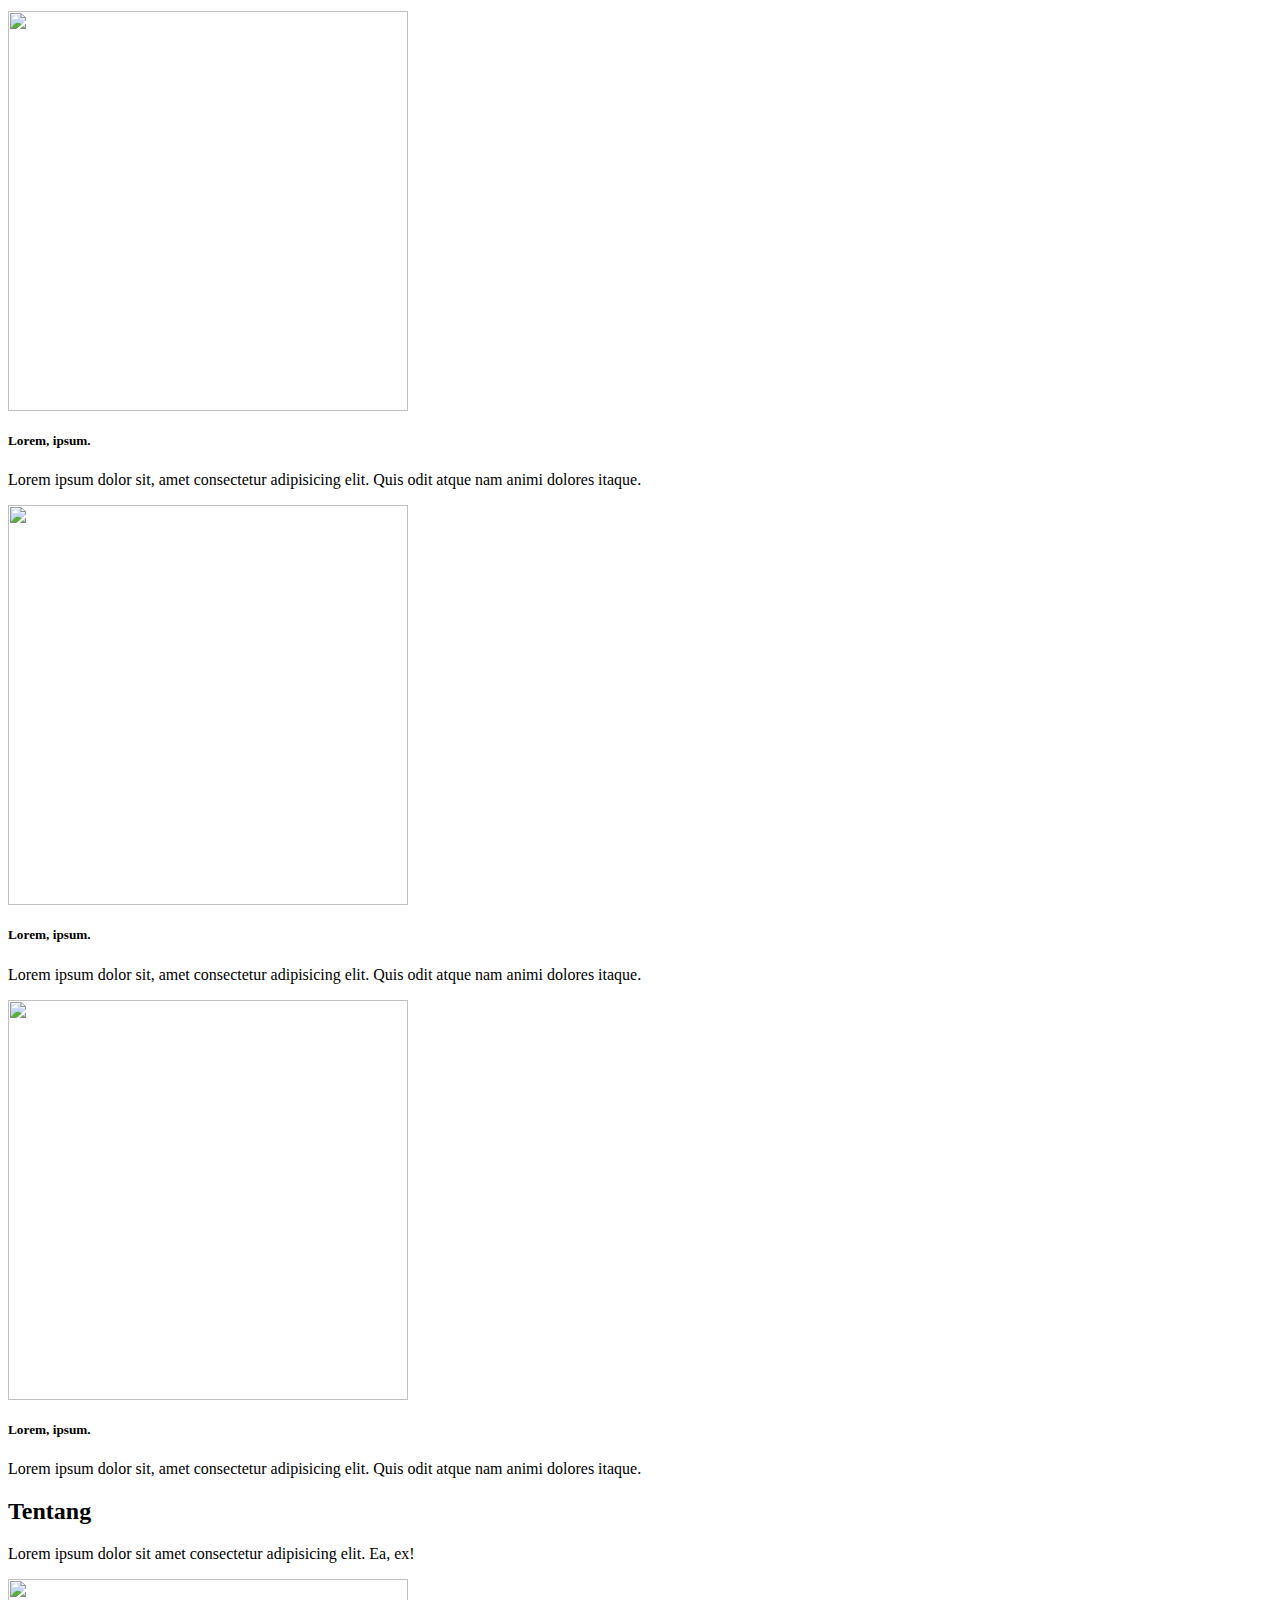
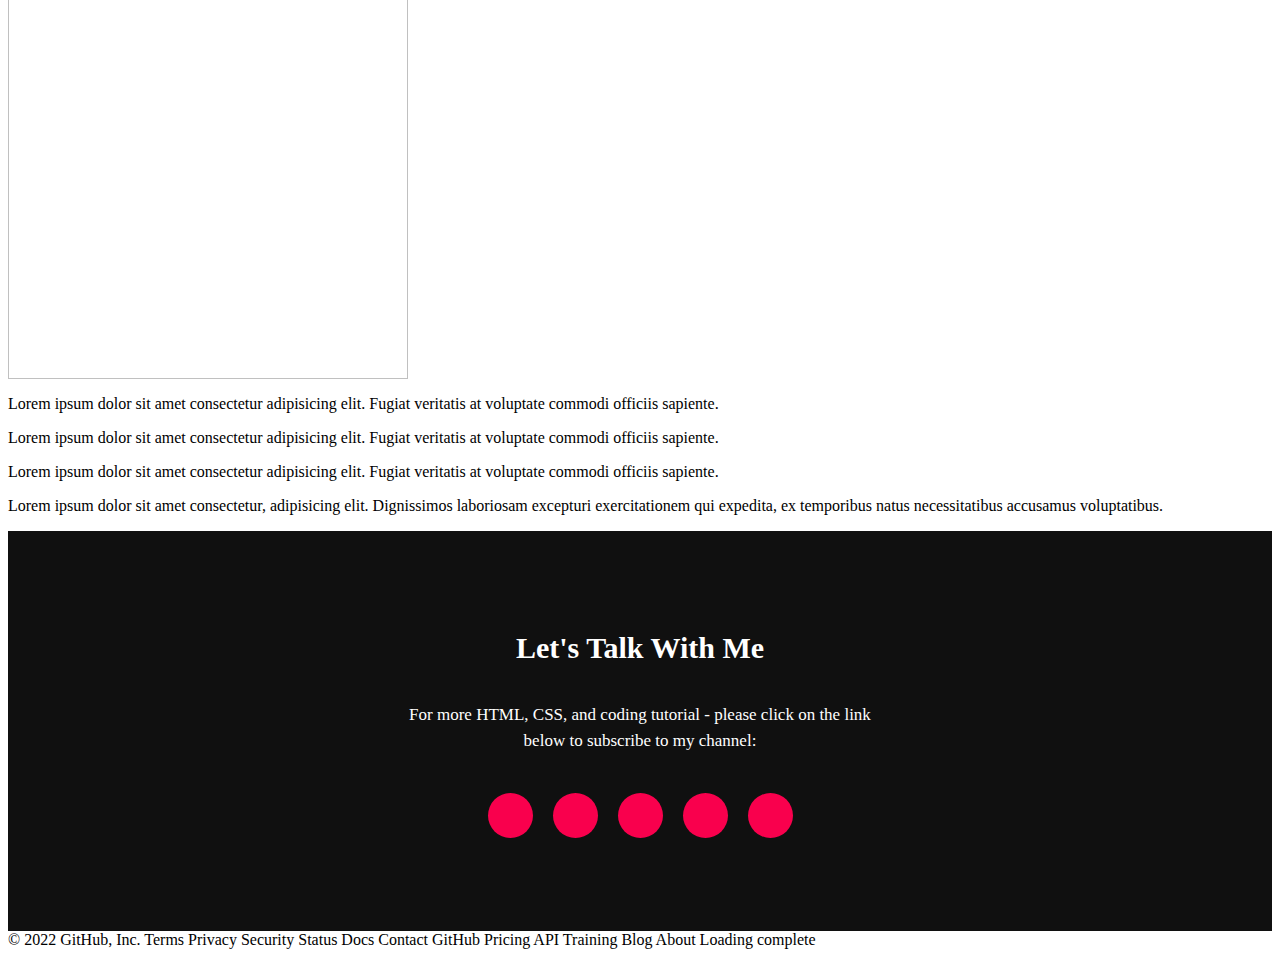
==== commit 8aa51464: "Update index.html" ====
--- a/index.html
+++ b/index.html
@@ -88,14 +88,7 @@
           </button>
         </a>
       </div>
-    </div>
-        <!-- Profile -->
-        <div class="content">
-          <img src="Img/rahman.png" alt="" width="20%" height="20%">
-          <h4>Hello, my name is</h4>
-          <h1>Abdur <span>Rahman</span></h1>
-          <h3><span>I'am a</span> UI/UX Designer <span> and </span> Web Developer.</h3>
-          
+    </div>          
         </div>
     <!-- layanan -->
     <div class="container-fluid layanan pt-5 pb-5">
@@ -287,95 +280,7 @@
         </div>
       </div>
     </div>
-    <!-- tim -->
-    <div class="container-fluid pt-5 pb-5 bg-light">
-      <div class="container text-center">
-        <h2 class="display-3" id="staff">Tim Kami</h2>
-        <p>
-          Lorem, ipsum dolor sit amet consectetur adipisicing elit. Et deleniti
-          quas at magni, iusto voluptates neque corrupti dolorum! Repellat,
-          quod.
-        </p>
-        <div class="row pt-4 gx-4 gy-4">
-          <div class="col-md-4 text-center tim">
-            <img
-              src="https://s3.amazonaws.com/cms-assets.tutsplus.com/uploads/users/810/profiles/19338/profileImage/profile-square-extra-small.png"
-              class="rounded-circle mb-3"
-            />
-            <h4>John Doe</h4>
-            <p>Web Designer</p>
-            <p>
-              <a href="" class="social"><i class="fab fa-twitter"></i></a>
-              <a href="" class="social"><i class="fab fa-facebook-f"></i></a>
-              <a href="" class="social"><i class="fab fa-linkedin-in"></i></a>
-            </p>
-          </div>
-          <div class="col-md-4 text-center tim">
-            <img
-              src="http://gokubi.com/wp-content/uploads/2013/10/Steve-Andersen-Headshot-square1.jpeg"
-              class="rounded-circle mb-3"
-            />
-            <h4>Michael Dell</h4>
-            <p>Data Scientist</p>
-            <p>
-              <a href="" class="social"><i class="fab fa-twitter"></i></a>
-              <a href="" class="social"><i class="fab fa-facebook-f"></i></a>
-              <a href="" class="social"><i class="fab fa-linkedin-in"></i></a>
-            </p>
-          </div>
-          <div class="col-md-4 text-center tim">
-            <img
-              src="https://www.kingrosales.com/wp-content/uploads/2018/05/king-rosales-profile-photo-square.jpg"
-              class="rounded-circle mb-3"
-            />
-            <h4>Paul</h4>
-            <p>Network Engineer</p>
-            <p>
-              <a href="" class="social"><i class="fab fa-twitter"></i></a>
-              <a href="" class="social"><i class="fab fa-facebook-f"></i></a>
-              <a href="" class="social"><i class="fab fa-linkedin-in"></i></a>
-            </p>
-          </div>
-        </div>
-      </div>
-    </div>
-   
-    </div>
-    <!-- kontak -->
-    <div class="container-fluid pt-5 pb-5 kontak">
-      <div class="container">
-        <h2 class="display-3 text-center" id="kontak">Kontak Kami</h2>
-        <p class="text-center">
-          Lorem ipsum dolor sit amet consectetur adipisicing elit. Neque, porro.
-        </p>
-        <div class="row pb-3">
-          <div class="col-md-6">
-            <input
-              class="form-control form-control-lg mb-3"
-              type="text"
-              placeholder="Nama"
-            />
-            <input
-              class="form-control form-control-lg mb-3"
-              type="text"
-              placeholder="Email"
-            />
-            <input
-              class="form-control form-control-lg"
-              type="text"
-              placeholder="No. Phone"
-            />
-          </div>
-          <div class="col-md-6">
-            <textarea class="form-control form-control-lg" rows="5"></textarea>
-          </div>
-        </div>
-        <div class="col-md-3 mx-auto text-center">
-          <button type="button" class="btn btn-danger btn-lg">
-            Kirim Pesan
-          </button>
-        </div>
-      </div>
+  
      <footer>
        <p>Let's Talk With Me</p>
       <p>For more HTML, CSS, and coding tutorial - please click on the link below to subscribe to my channel:</p>
@@ -408,4 +313,4 @@
 Training
 Blog
 About
-Loading complete+Loading complete
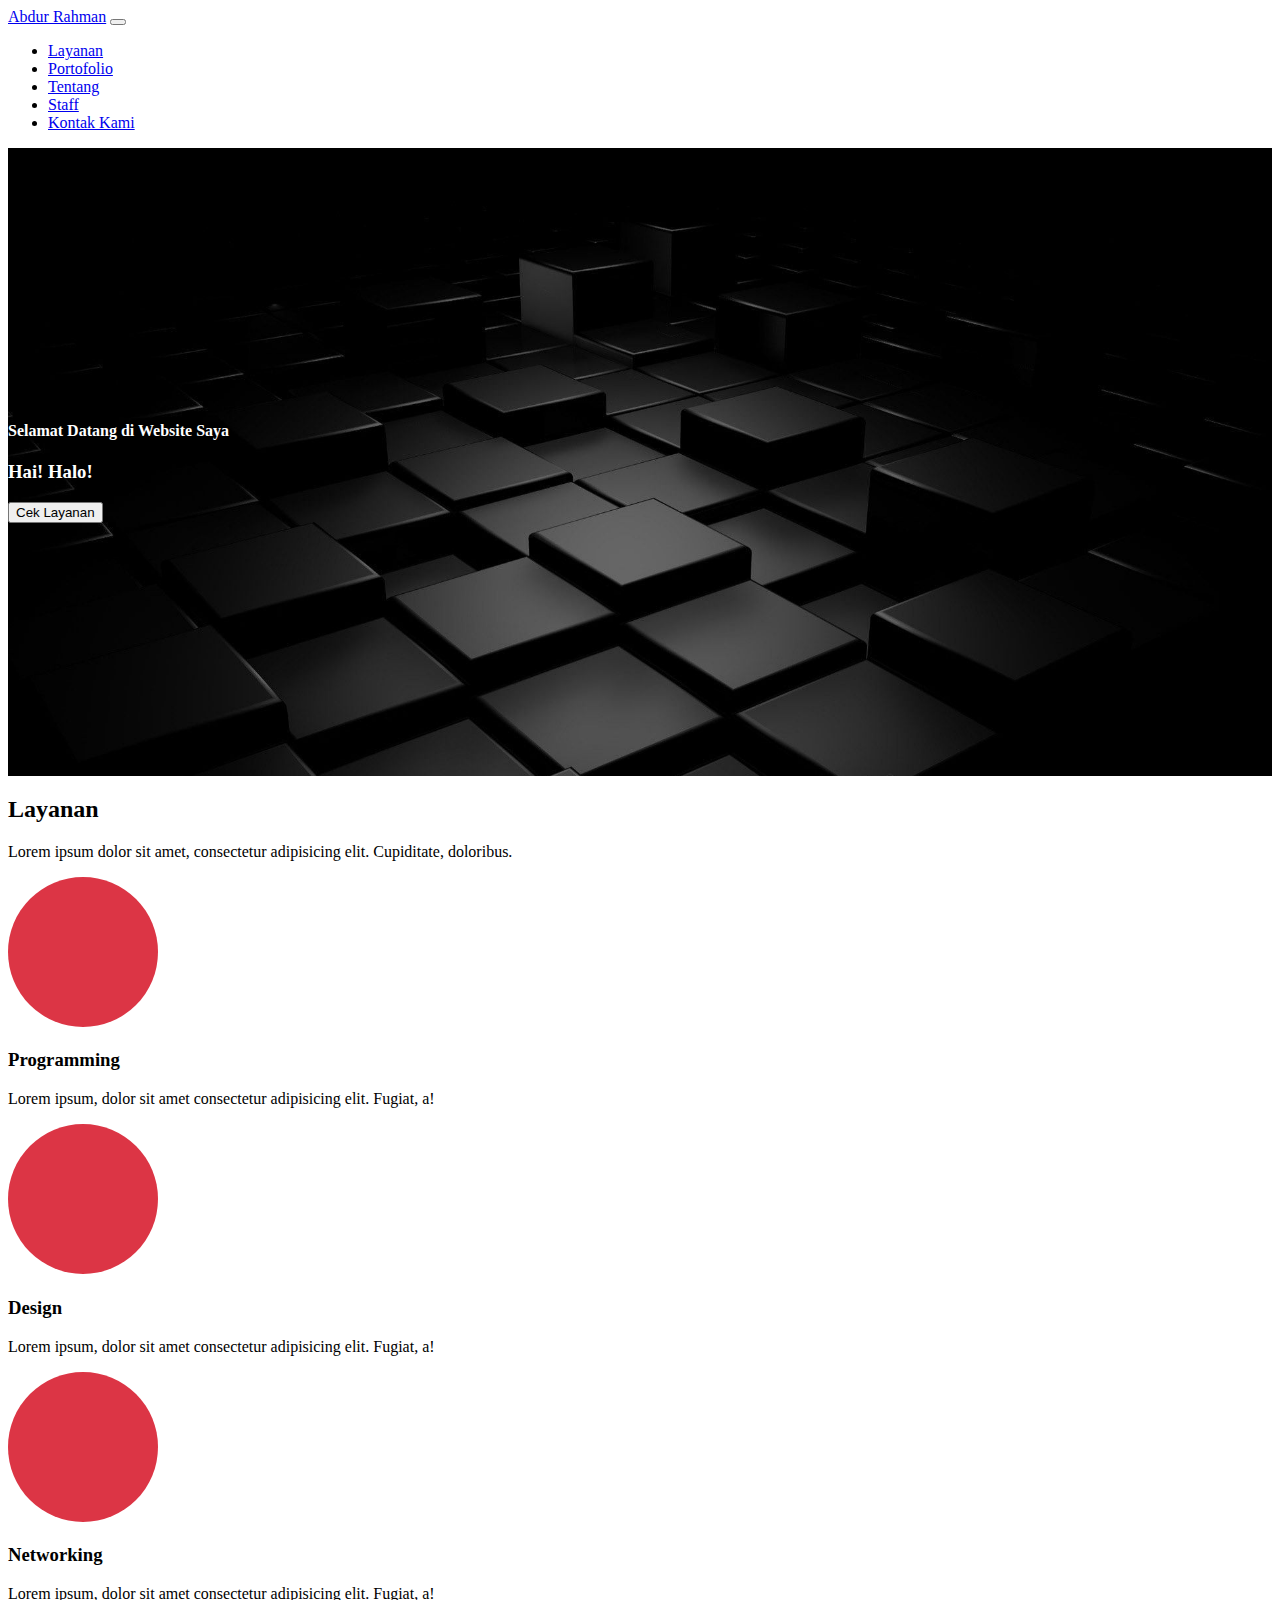
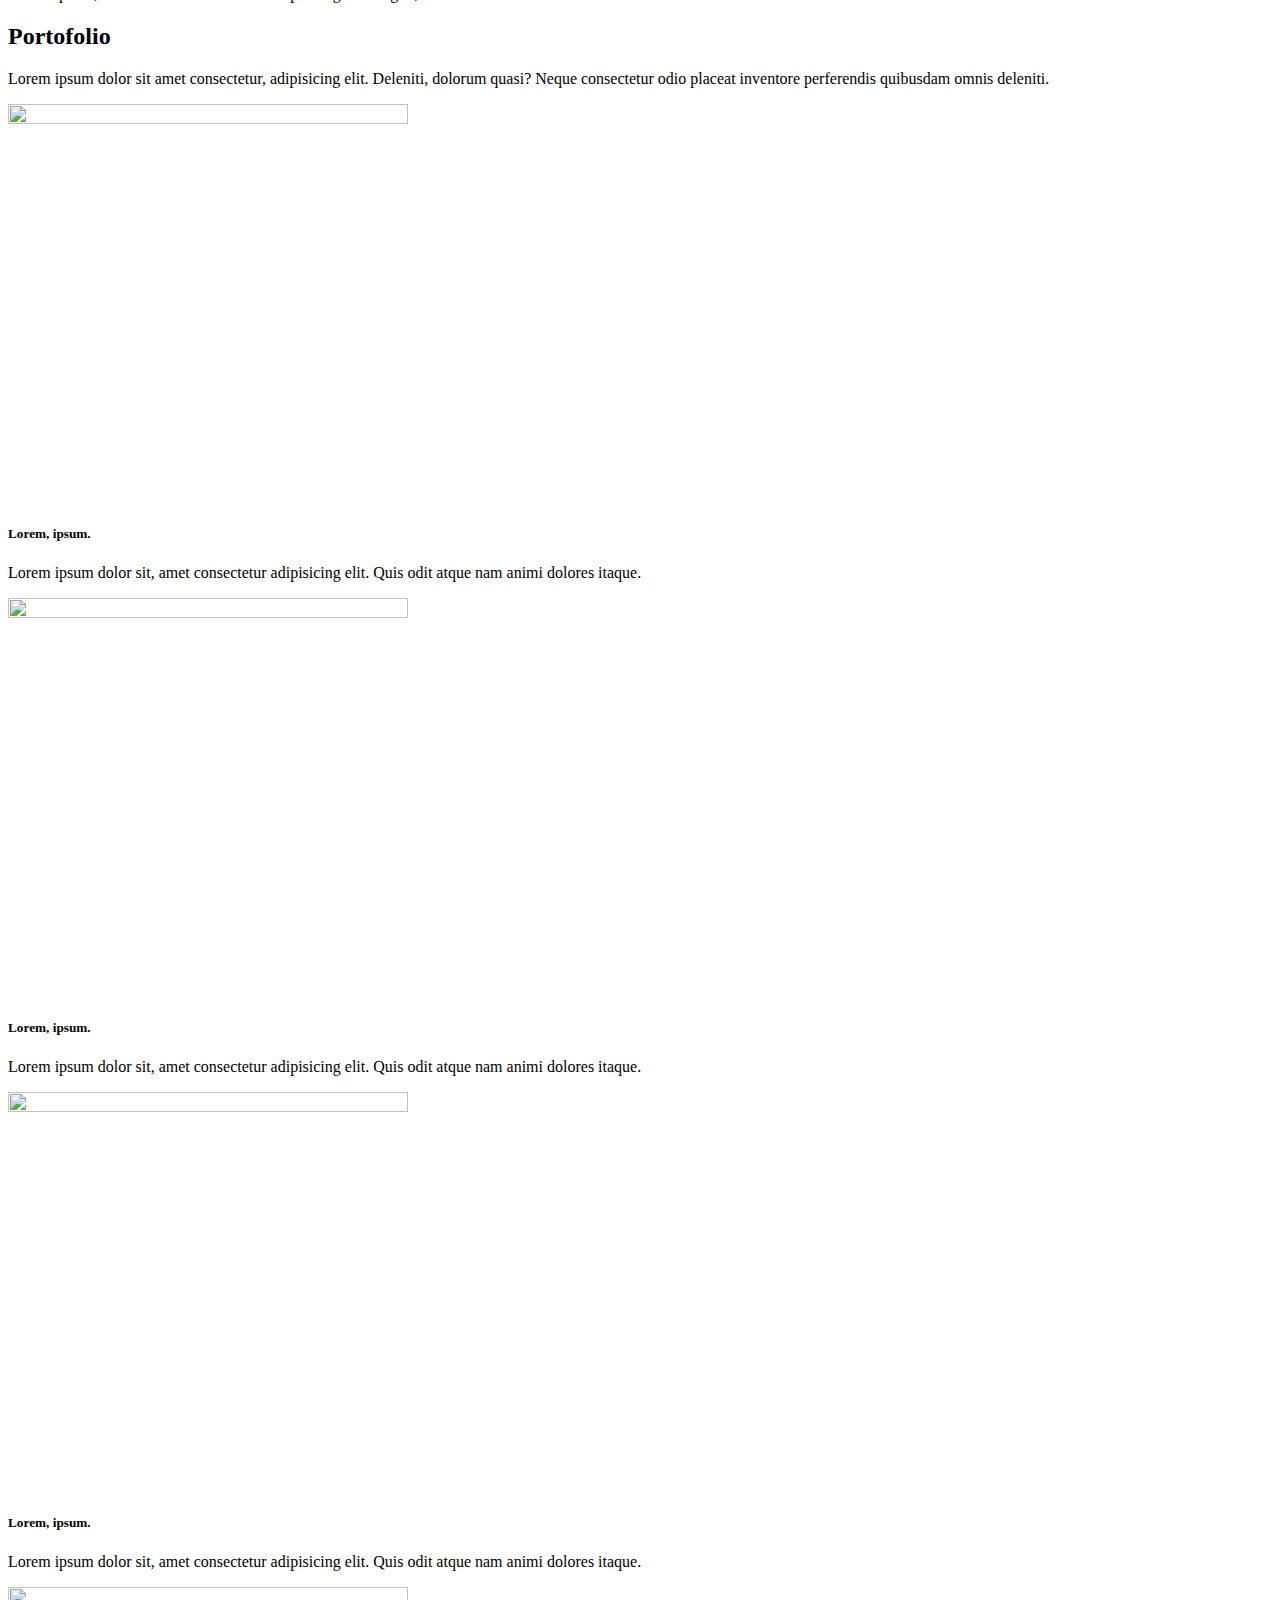
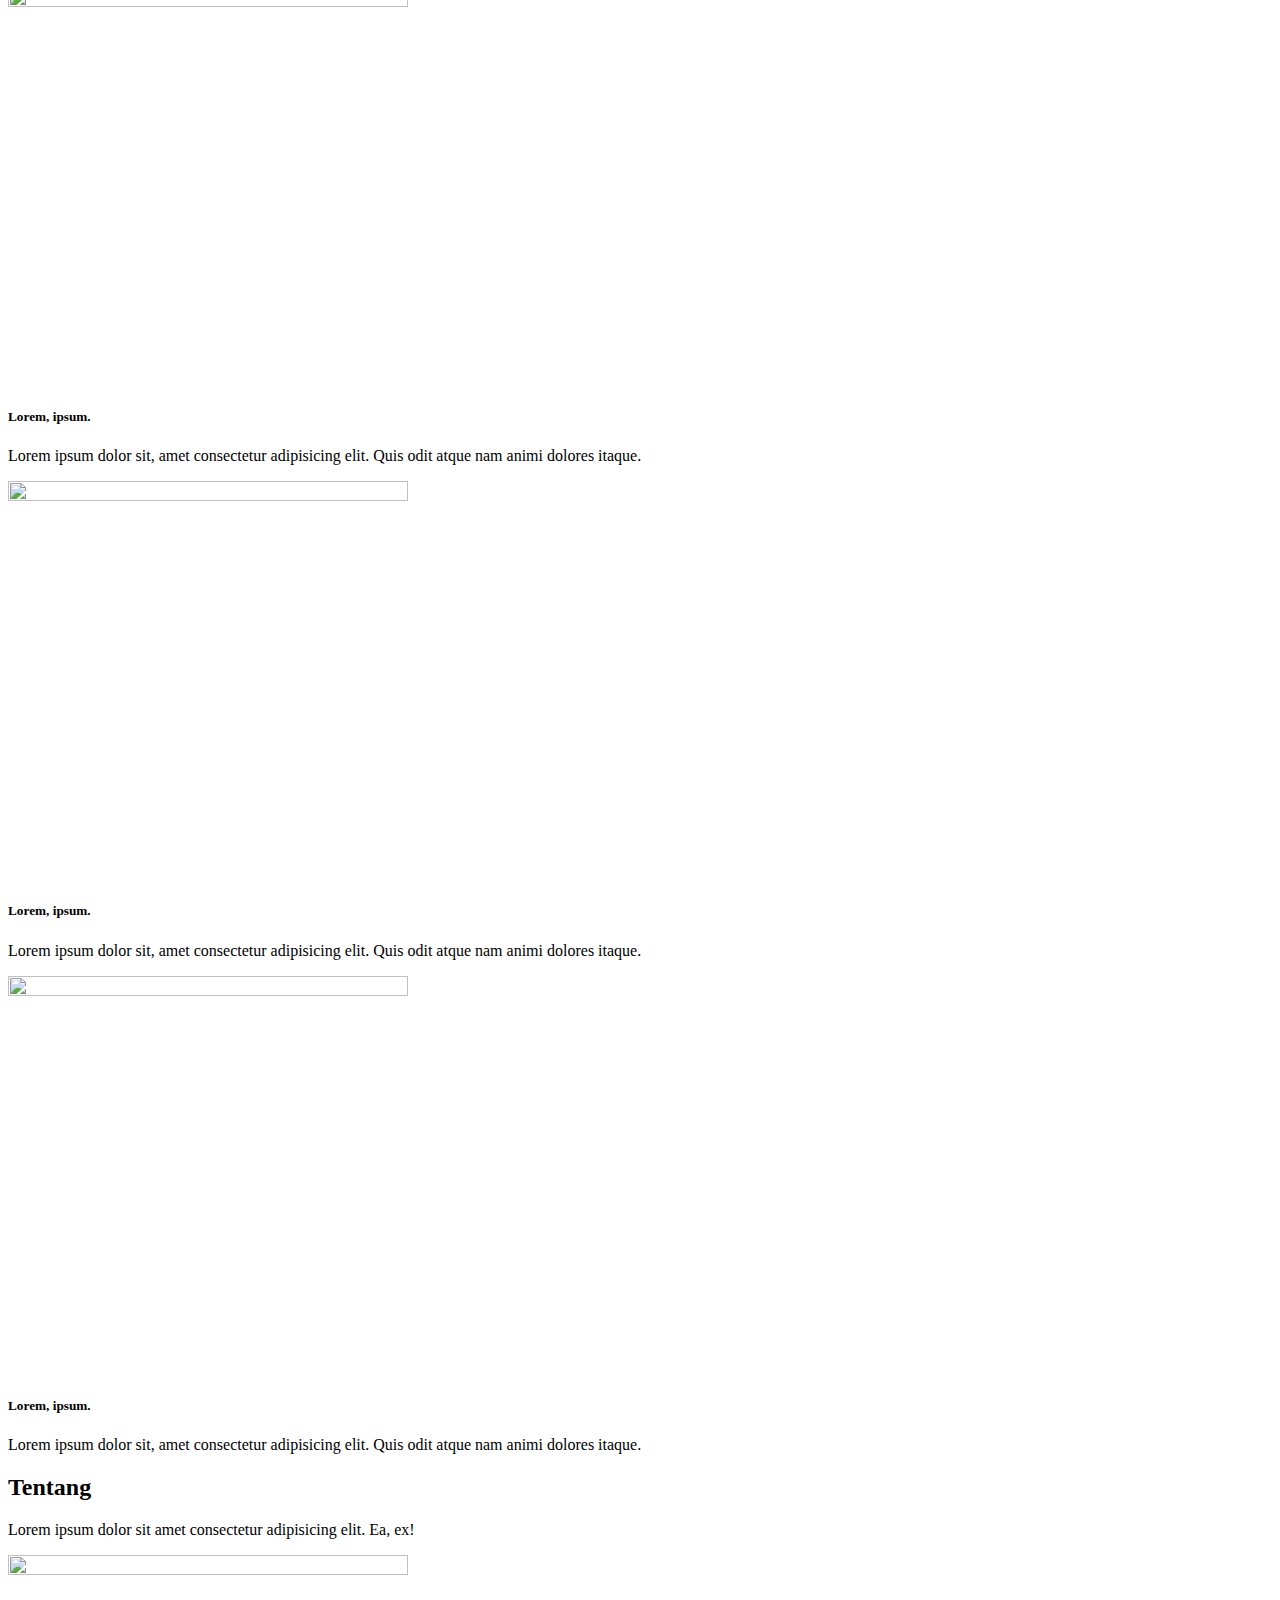
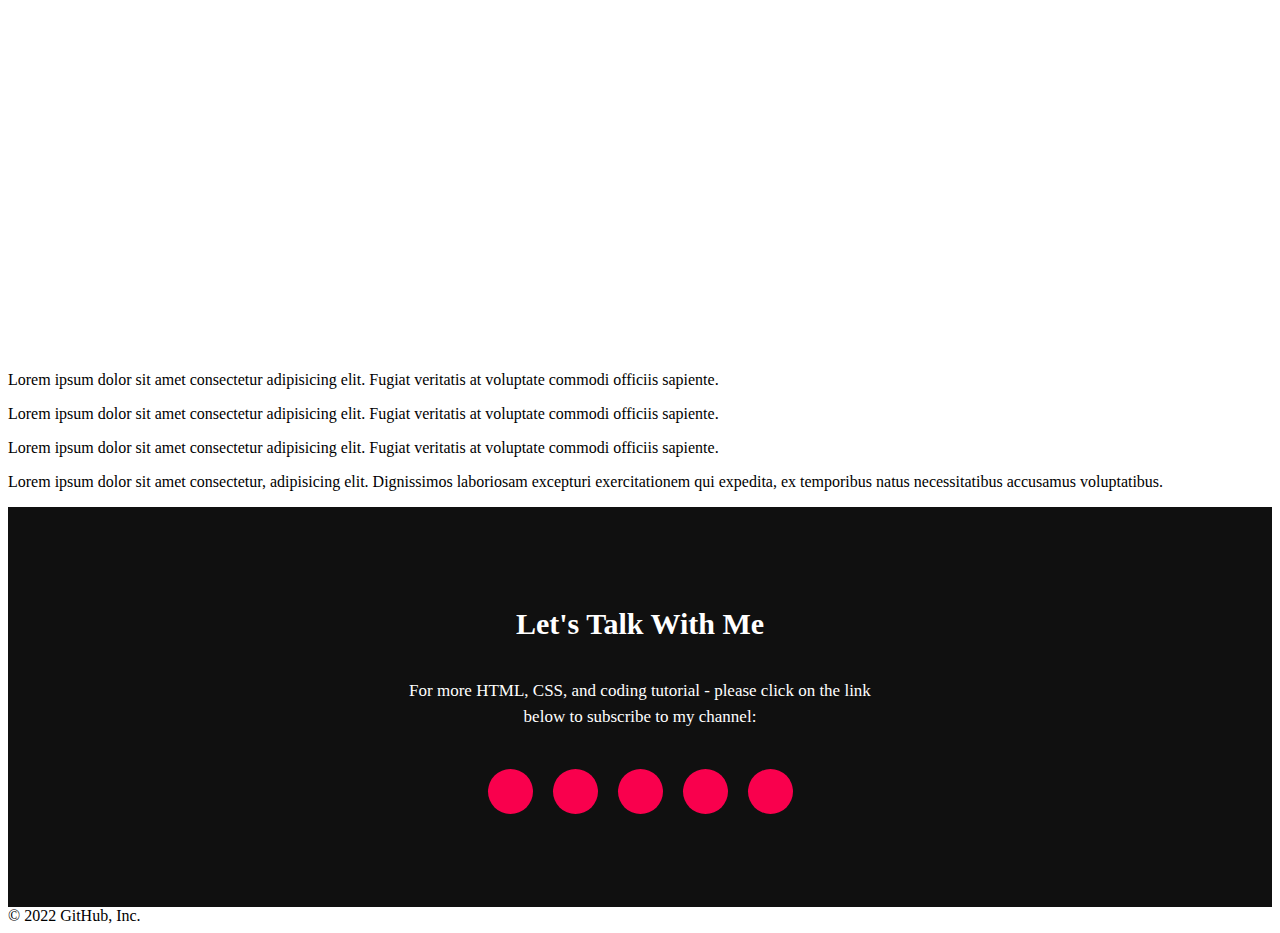
==== commit 8f0fa03d: "Update index.html" ====
--- a/index.html
+++ b/index.html
@@ -1,21 +1,3 @@
-Skip to content
-dirumahrafif
-/
-website-bootstrap5
-Public
-Code
-Issues
-Pull requests
-Actions
-Projects
-Wiki
-More
-website-bootstrap5/index.html
-@dirumahrafif
-dirumahrafif first commit
- History
- 1 contributor
-391 lines (387 sloc)  14.1 KB
 <!DOCTYPE html>
 <html lang="en">
   <head>
@@ -302,15 +284,3 @@
   </body>
 </html>
 © 2022 GitHub, Inc.
-Terms
-Privacy
-Security
-Status
-Docs
-Contact GitHub
-Pricing
-API
-Training
-Blog
-About
-Loading complete
